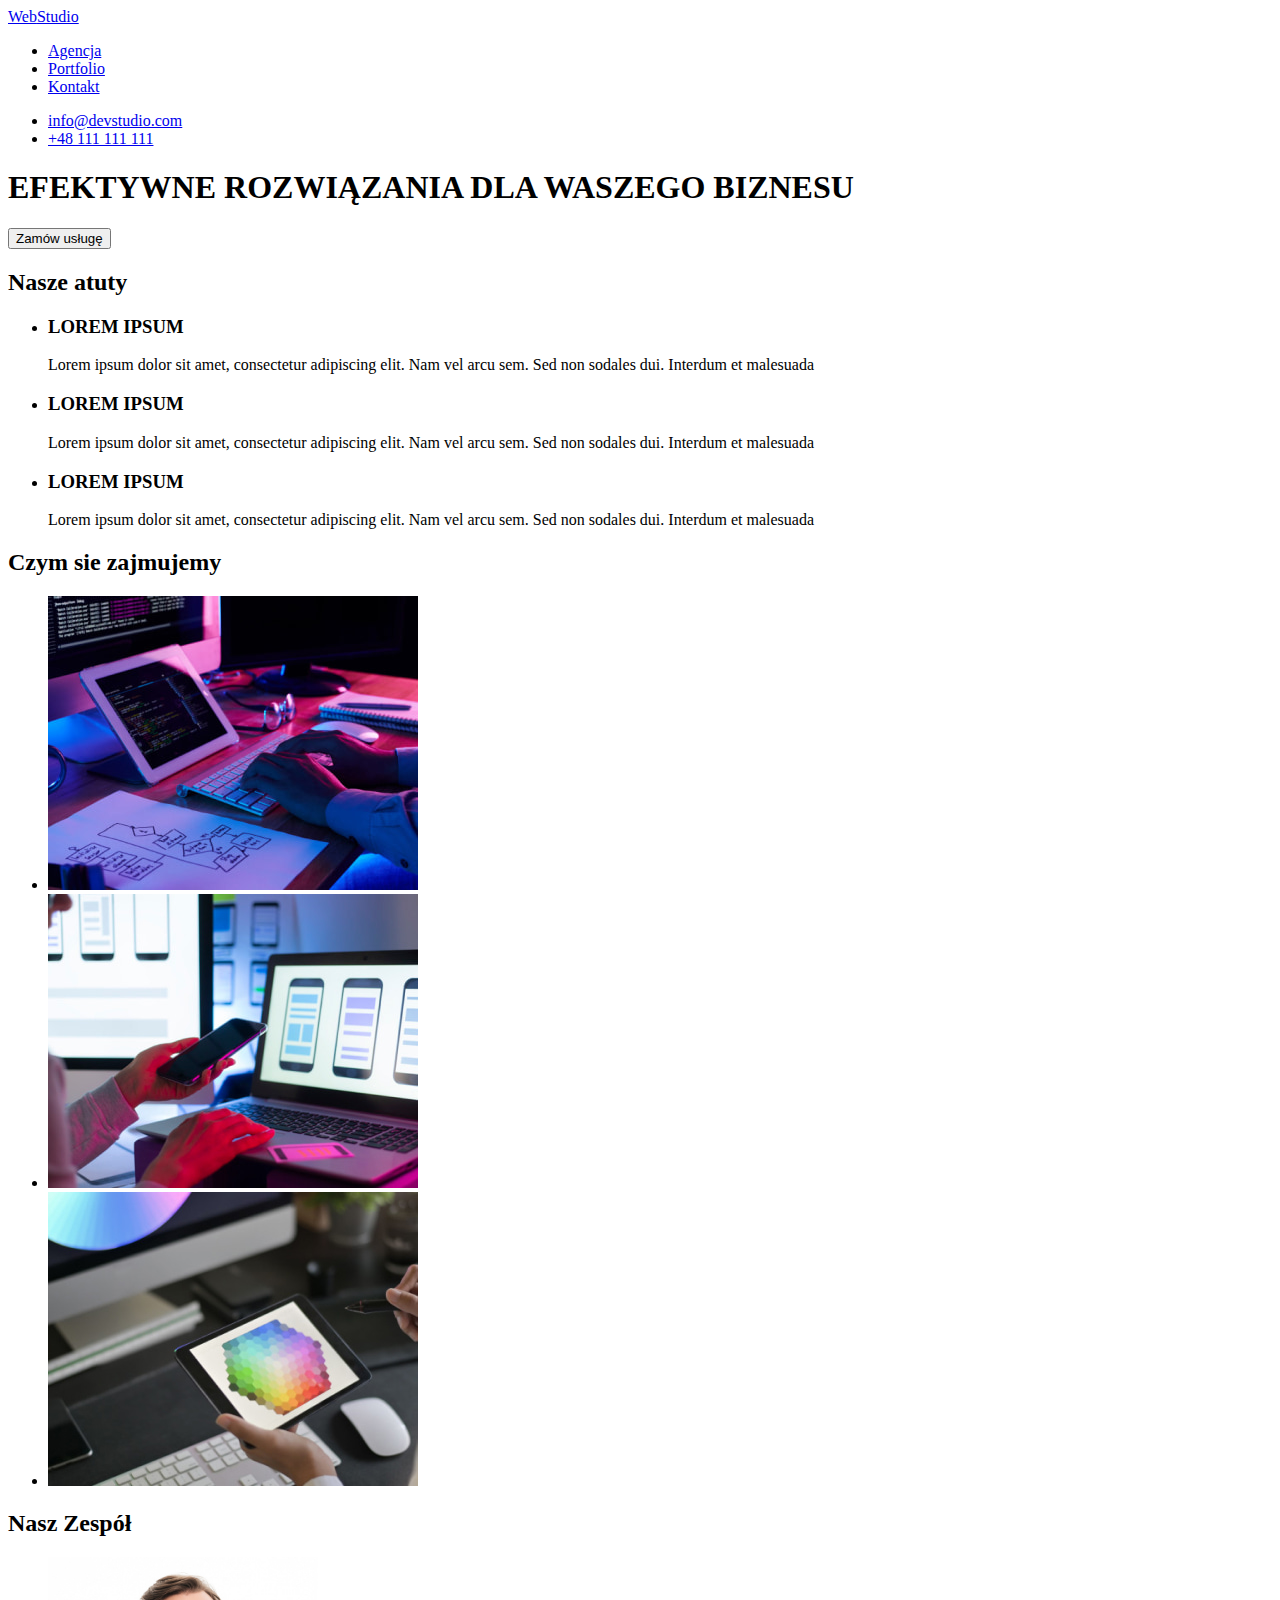
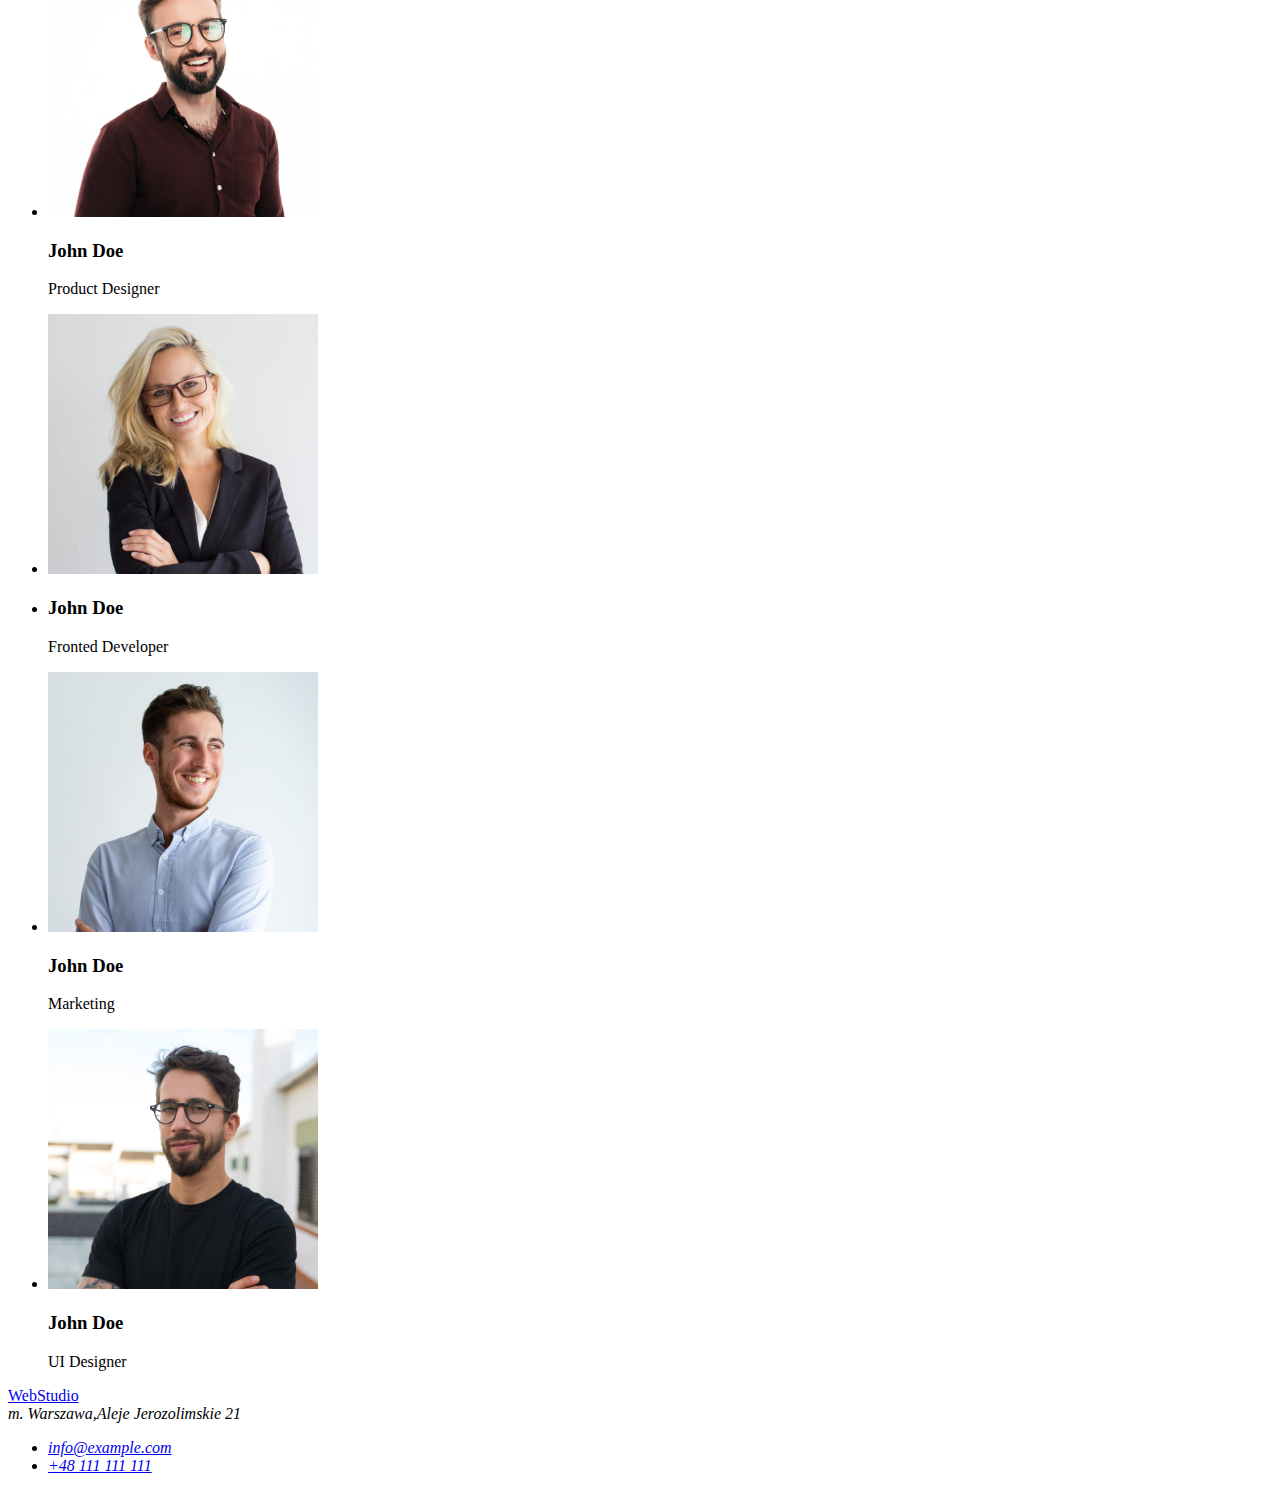
==== index.html @ 5f8cbf4a "." ====
<!DOCTYPE html>
<html lang="pl">
  <head>
    <meta charset="UTF-8" />
    <meta http-equiv="X-UA-Compatible" content="IE=edge" />
    <meta name="viewport" content="width=device-width, initial-scale=1.0" />
    <link href="./css/styles.css" rel="stylesheet" />
    <link rel="preconnect" />
    <title>WebStudio</title>
  </head>
  <body>
    <header>
      <nav>
        <a href="index.html"><span>Web</span><span>Studio</span></a>
        <ul>
          <li><a href="#">Agencja</a></li>
          <li><a href="#">Portfolio</a></li>
          <li><a href="#">Kontakt</a></li>
        </ul>
      </nav>
      <ul>
        <li><a href="mailto:info@devstudio.com">info@devstudio.com</a></li>
        <li><a href="tel:+48111111111">+48 111 111 111</a></li>
      </ul>
    </header>
    <main>
      <section>
        <h1>EFEKTYWNE ROZWIĄZANIA DLA WASZEGO BIZNESU</h1>
        <button type="button">Zamów usługę</button>
      </section>
      <section>
        <h2>Nasze atuty</h2>
        <ul>
          <li>
            <h3>LOREM IPSUM</h3>
            <p>
              Lorem ipsum dolor sit amet, consectetur adipiscing elit. Nam vel arcu sem. Sed non
              sodales dui. Interdum et malesuada
            </p>
          </li>
          <li>
            <h3>LOREM IPSUM</h3>
            <p>
              Lorem ipsum dolor sit amet, consectetur adipiscing elit. Nam vel arcu sem. Sed non
              sodales dui. Interdum et malesuada
            </p>
          </li>
          <li>
            <h3>LOREM IPSUM</h3>
            <p>
              Lorem ipsum dolor sit amet, consectetur adipiscing elit. Nam vel arcu sem. Sed non
              sodales dui. Interdum et malesuada
            </p>
          </li>
        </ul>
      </section>
      <section>
        <h2>Czym sie zajmujemy</h2>
        <ul>
          <li>
            <img
              src="/images/codeonthedescop.jpg"
              width="370"
              height="294"
              alt="Pisanie kodu na tablecie oraz komputerze"
            />
          </li>
          <li>
            <img
              src="/images/mobileapplications.jpg"
              width="370"
              height="294"
              alt="Pisanie kodu na telefonie i laptopie"
            />
          </li>
          <li>
            <img
              src="/images/palletofthecolors.jpg"
              width="370"
              height="294"
              alt="Paleta kolorów na tablecie"
            />
          </li>
        </ul>
      </section>
      <section>
        <h2>Nasz Zespół</h2>
        <ul>
          <li>
            <img
              src="/images/johndoeproduct.jpg"
              alt="John Doe Product Designer"
              width="270"
              height="260"
            />
            <h3>John Doe</h3>
            <p>Product Designer</p>
          </li>
          <li>
            <img
              src="/images/johndoefronted.jpg"
              width="270"
              height="260"
              alt="John Doe Fronted Developer"
            />
          </li>
          <li>
            <h3>John Doe</h3>
            <p>Fronted Developer</p>
          </li>
          <li>
            <img
              src="/images/johndoemarketing.jpg"
              width="270"
              height="260"
              alt="John Doe Marketing"
            />
            <h3>John Doe</h3>
            <p>Marketing</p>
          </li>
          <li>
            <img src="/images/johndoeui.jpg" width="270" height="260" alt="John Doe UI Designer" />
            <h3>John Doe</h3>
            <p>UI Designer</p>
          </li>
        </ul>
      </section>
    </main>
    <footer>
      <a href="index.html"><span>Web</span><span>Studio</span></a>
      <address>
        <span> m. Warszawa,Aleje Jerozolimskie 21</span>
        <ul>
          <li><a href="mailto:info@example.com">info@example.com</a></li>
          <li><a href="tel:+48111111111">+48 111 111 111</a></li>
        </ul>
      </address>
    </footer>
  </body>
</html>
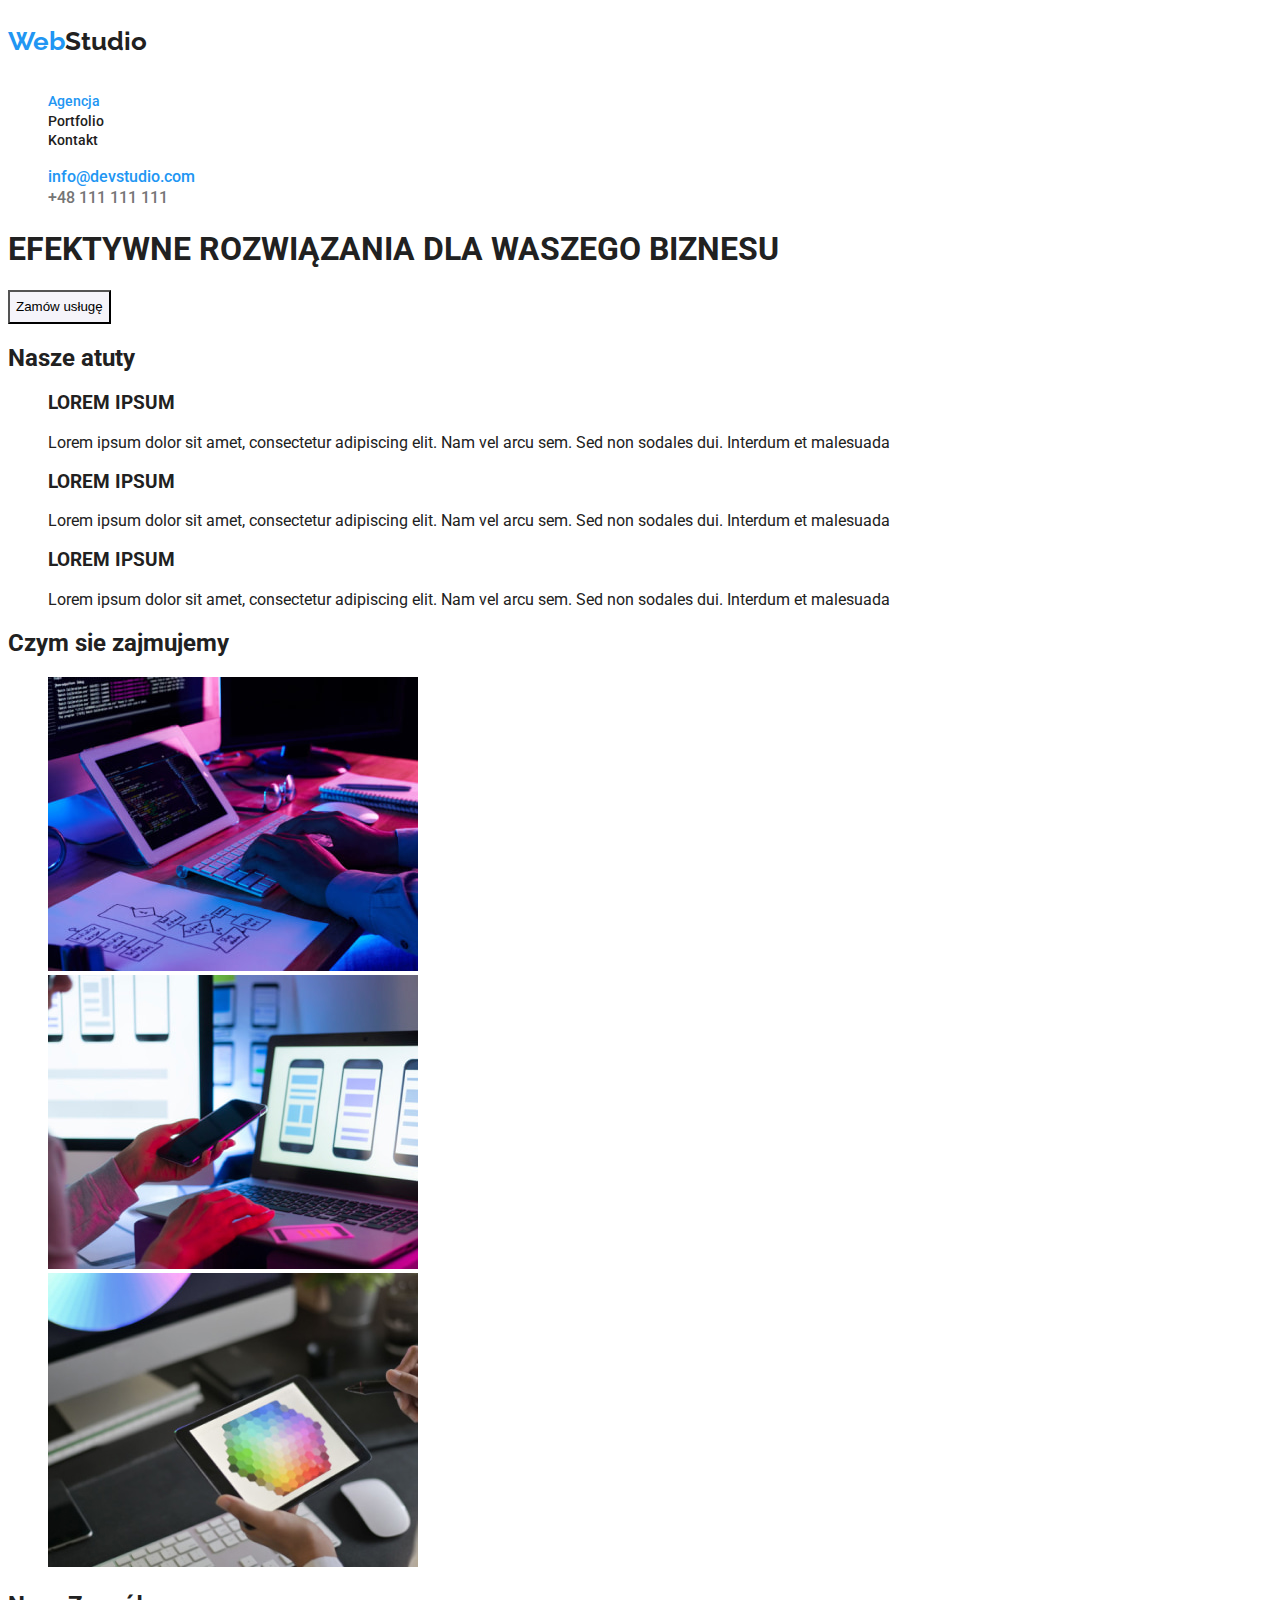
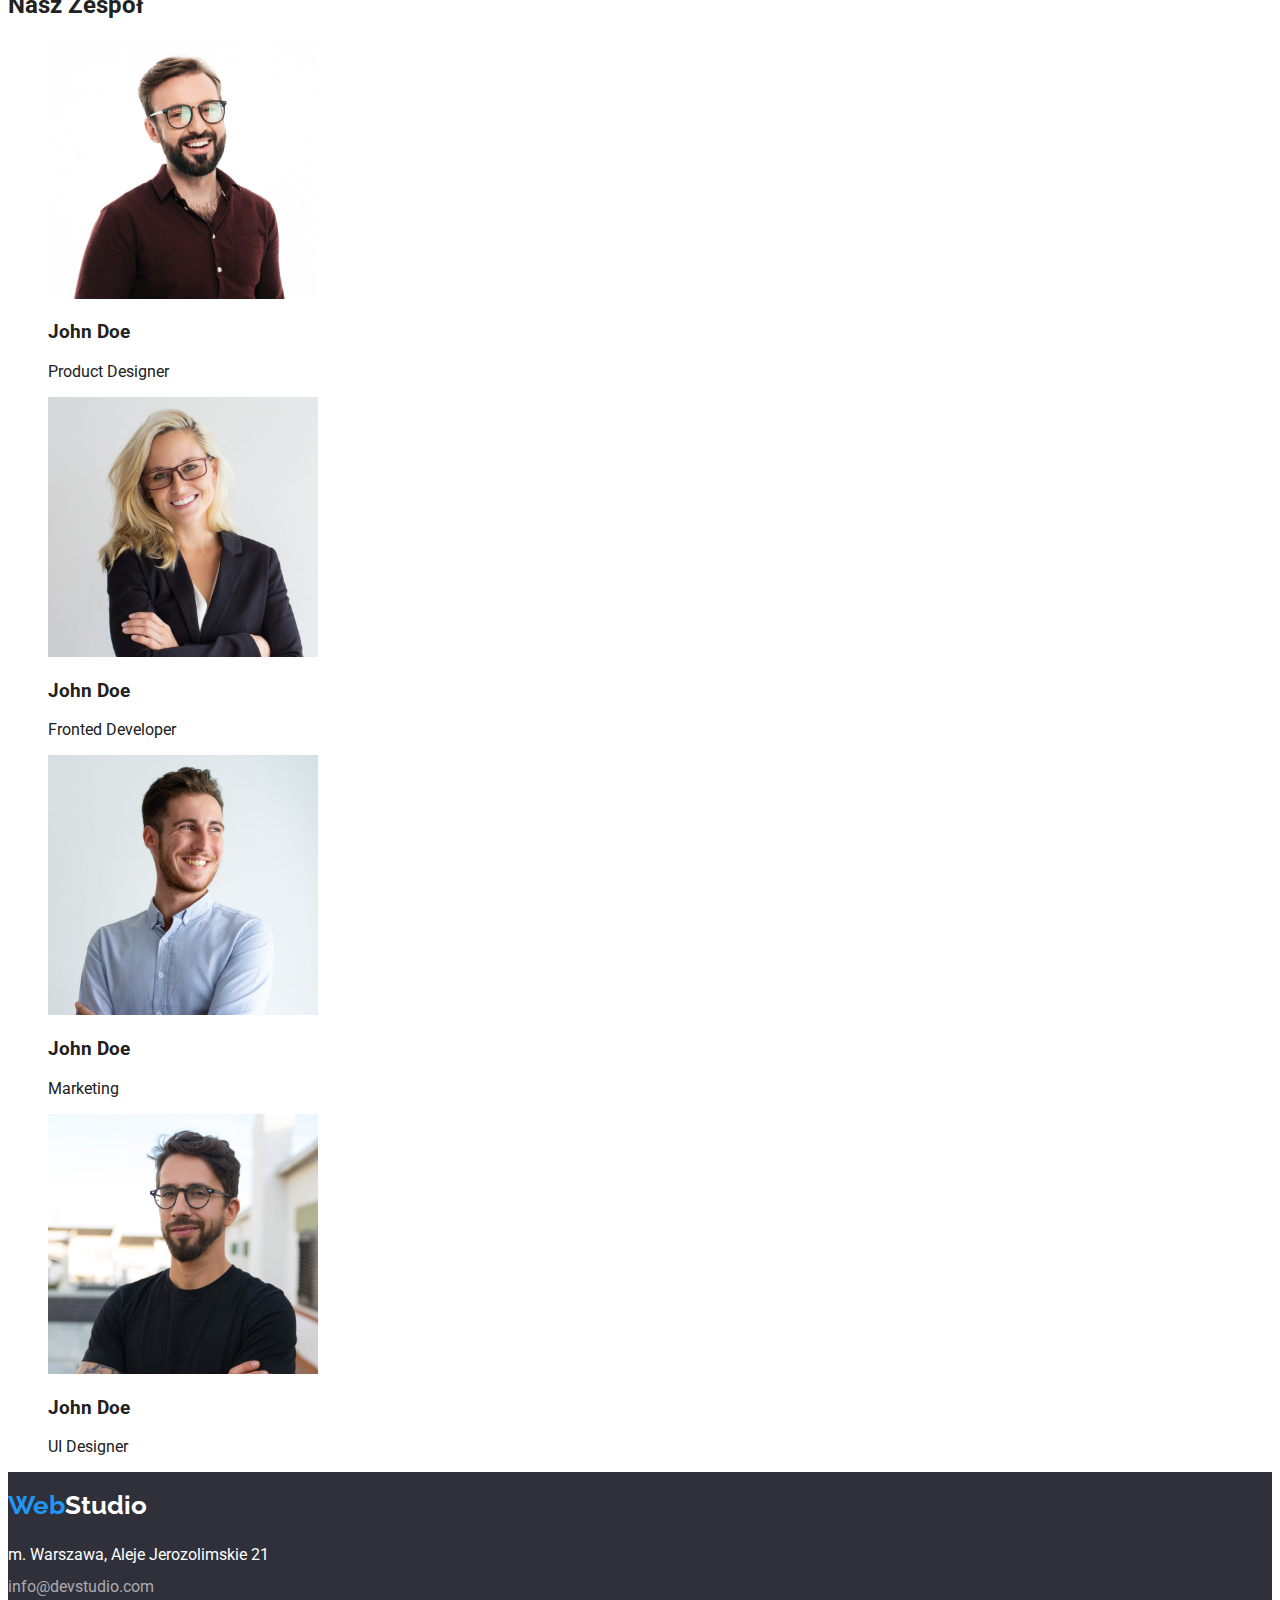
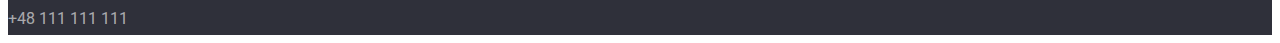
==== commit 949ad887: "." ====
--- a/index.html
+++ b/index.html
@@ -4,29 +4,39 @@
     <meta charset="UTF-8" />
     <meta http-equiv="X-UA-Compatible" content="IE=edge" />
     <meta name="viewport" content="width=device-width, initial-scale=1.0" />
-    <link href="./css/styles.css" rel="stylesheet" />
-    <link rel="preconnect" />
+    <link href="style.css" rel="stylesheet" />
+    <link rel="preconnect" href="https://fonts.gstatic.com" crossorigin />
+    <link
+      href="https://fonts.googleapis.com/css2?family=Raleway:wght@700&family=Roboto:wght@400;500;700;900&display=swap"
+      rel="stylesheet"
+    />
     <title>WebStudio</title>
   </head>
   <body>
     <header>
       <nav>
-        <a href="index.html"><span>Web</span><span>Studio</span></a>
+        <a class="navigation-logo" href="portfolio.html"> <span>Web</span>Studio</a>
         <ul>
-          <li><a href="#">Agencja</a></li>
-          <li><a href="#">Portfolio</a></li>
-          <li><a href="#">Kontakt</a></li>
+          <li><a class="navigation-list-link" style="color: #2196f3" href="#">Agencja</a></li>
+          <li><a class="navigation-list-link" href="#">Portfolio</a></li>
+          <li><a class="navigation-list-link" href="#">Kontakt</a></li>
         </ul>
       </nav>
       <ul>
-        <li><a href="mailto:info@devstudio.com">info@devstudio.com</a></li>
-        <li><a href="tel:+48111111111">+48 111 111 111</a></li>
+        <li>
+          <a class="mailto" href="mailto:info@devstudio.com" style="color: #2196f3"
+            >info@devstudio.com</a
+          >
+        </li>
+        <li>
+          <a class="telephone" href="tel:+48111111111" style="color: #757575">+48 111 111 111</a>
+        </li>
       </ul>
     </header>
     <main>
       <section>
         <h1>EFEKTYWNE ROZWIĄZANIA DLA WASZEGO BIZNESU</h1>
-        <button type="button">Zamów usługę</button>
+        <button  style="cursor: pointer;"class="menu-button" type="button">Zamów usługę</button>
       </section>
       <section>
         <h2>Nasze atuty</h2>
@@ -127,12 +137,11 @@
       </section>
     </main>
     <footer>
-      <a href="index.html"><span>Web</span><span>Studio</span></a>
-      <address>
-        <span> m. Warszawa,Aleje Jerozolimskie 21</span>
-        <ul>
-          <li><a href="mailto:info@example.com">info@example.com</a></li>
-          <li><a href="tel:+48111111111">+48 111 111 111</a></li>
+    <div class="footer">
+      <a class="navigation-logo" href="portfolio.html"> <span>Web</span>Studio</a>
+        <address class="address">m. Warszawa, Aleje Jerozolimskie 21</address>
+        <a class="footer-mail" href="mailto:info@devstudio.com">info@devstudio.com</a><br>
+        <a class="footer-phone" href="tel:+48111111111">+48 111 111 111</a>
         </ul>
       </address>
     </footer>
--- a/style.css
+++ b/style.css
@@ -0,0 +1,212 @@
+:root {
+  --main-font: 'Roboto', sans-serif;
+  --secondary-font: 'Raleway', sans-serif;
+  --main-color: #212121;
+  --secondary-color: #2196f3;
+  --third-color: #ffffff;
+  --fourth-color: #757575;
+  --fifth-color: #2f303a;
+  --sixth-color: rgba(255, 255, 255, 0.6);
+  --seventh-color: #f5f4fa;
+}
+body {
+  font-family: var(--main-font);
+  color: var(--main-color);
+}
+span {
+  color: var(--secondary-color);
+}
+/* ==== HEADER ==== */
+/* =====WEBSTUDIO===== */
+.navigation-logo {
+  font-family: var(--secondary-font);
+  font-weight: 700;
+  font-size: 26px;
+  line-height: 2.583;
+  letter-spacing: 0.03 em;
+  color: var(--main-color);
+}
+
+.navigation-logo:focus,
+.navigation-logo:active {
+  color: var(--secondary-color);
+}
+.navigation-list-link {
+  font-weight: 500;
+  font-size: 14px;
+  line-height: 1.333;
+  letter-spacing: 0.02 em;
+  color: var(--main-color);
+}
+
+.navigation-list-link:focus,
+.navigation-list-link:active {
+  color: var(--secondary-color);
+}
+
+.mailto {
+  font-weight: 500;
+  font-size: 14 px;
+  line-height: 1.333;
+  letter-spacing: 0.02 em;
+}
+
+.mailto:focus,
+.mailto:active {
+  color: var(--main-color);
+}
+.telephone {
+  font-weight: 500;
+  font-size: 14 px;
+  line-height: 1.333;
+  letter-spacing: 0.02 em;
+  color: var(--main-color);
+}
+
+.telephone:focus,
+.telephone:active {
+  color: var(--fourth-color);
+}
+/* ==== END OF HEADER ==== */
+
+/* ==== MAIN ==== */
+.main-title {
+  background: var(--fifth-color);
+}
+.title {
+  font-weight: 900;
+  font-size: 44 px;
+  line-height: 5;
+  text-align: center;
+  letter-spacing: 0.06 em;
+  text-transform: uppercase;
+  color: var(--third-color);
+}
+.modal-button {
+  font-weight: 700;
+  font-size: 16 px;
+  line-height: 2.5;
+  display: flex;
+  align-items: center;
+  text-align: center;
+  letter-spacing: 0.06 em;
+  background: var(--secondary-color);
+}
+.modal-button:focus,
+.modal-button:hover,
+.modal-button:active {
+  color: var(--third-color);
+}
+
+.paragraph-title {
+  font-weight: 700;
+  font-size: 14px;
+  line-height: 1.333;
+  letter-spacing: 0.03 em;
+  text-transform: uppercase;
+}
+.paragraph-content {
+  font-size: 14 px;
+  line-height: 2;
+  letter-spacing: 0.03 em;
+  color: var(--fourth-color);
+}
+/* ==== about us ====*/
+.div-title {
+  font-weight: 700;
+  font-size: 36 px;
+  line-height: 3.5;
+  text-align: center;
+  letter-spacing: 0.03 em;
+}
+/* ==== end about us ====*/
+/* ==== workers ==== */
+.worker-name {
+  font-weight: 500;
+  font-size: 16 px;
+  line-height: 1.583;
+  text-align: center;
+  letter-spacing: 0.03 em;
+}
+.worker-position {
+  font-size: 16 px;
+  line-height: 1.583;
+  text-align: center;
+  letter-spacing: 0.03 em;
+  color: var(--fourth-color);
+}
+/* ==== end workers ==== */
+/* ==== end MAIN ==== */
+/* ==== FOOTER ==== */
+.footer {
+  background: var(--fifth-color);
+}
+.footer .navigation-logo {
+  color: var(--third-color);
+}
+.address {
+  font-style: normal;
+  font-size: 14 px;
+  line-height: 2;
+  letter-spacing: 0.03 em;
+  color: var(--third-color);
+}
+.footer-mail {
+  font-size: 14 px;
+  line-height: 2;
+  letter-spacing: 0.03 em;
+  color: var(--sixth-color);
+}
+
+.footer-mail:focus {
+  color: var(--secondary-color);
+}
+.footer-phone {
+  font-size: 14 px;
+  line-height: 2;
+  letter-spacing: 0.03 em;
+  color: var(--sixth-color);
+}
+
+.footer-phone:focus {
+  color: var(--secondary-color);
+}
+
+.figcaption-main {
+  font-weight: 700;
+  font-size: 18 px;
+  line-height: 3;
+  letter-spacing: 0.06 em;
+}
+.figcaption-description {
+  font-size: 16 px;
+  line-height: 2.5;
+  letter-spacing: 0.03 em;
+  color: var(--fourth-color);
+}
+/* ==== end FOOTER ==== */
+/* === buttons ==== */
+.menu-button {
+  transition: all 0.2s ease;
+  font-weight: 500;
+  font-size: 16 px;
+  line-height: 2.166;
+  text-align: center;
+  letter-spacing: 0.03 em;
+  background-color: var(--seventh-color);
+}
+
+.menu-button:focus,
+.menu-button:active {
+  background-color: var(--secondary-color);
+  color: var(--third-color);
+}
+ul {
+  list-style-type: none;
+}
+a {
+  text-decoration: none;
+}
+.mailto {
+  color: var(--main-color);
+}
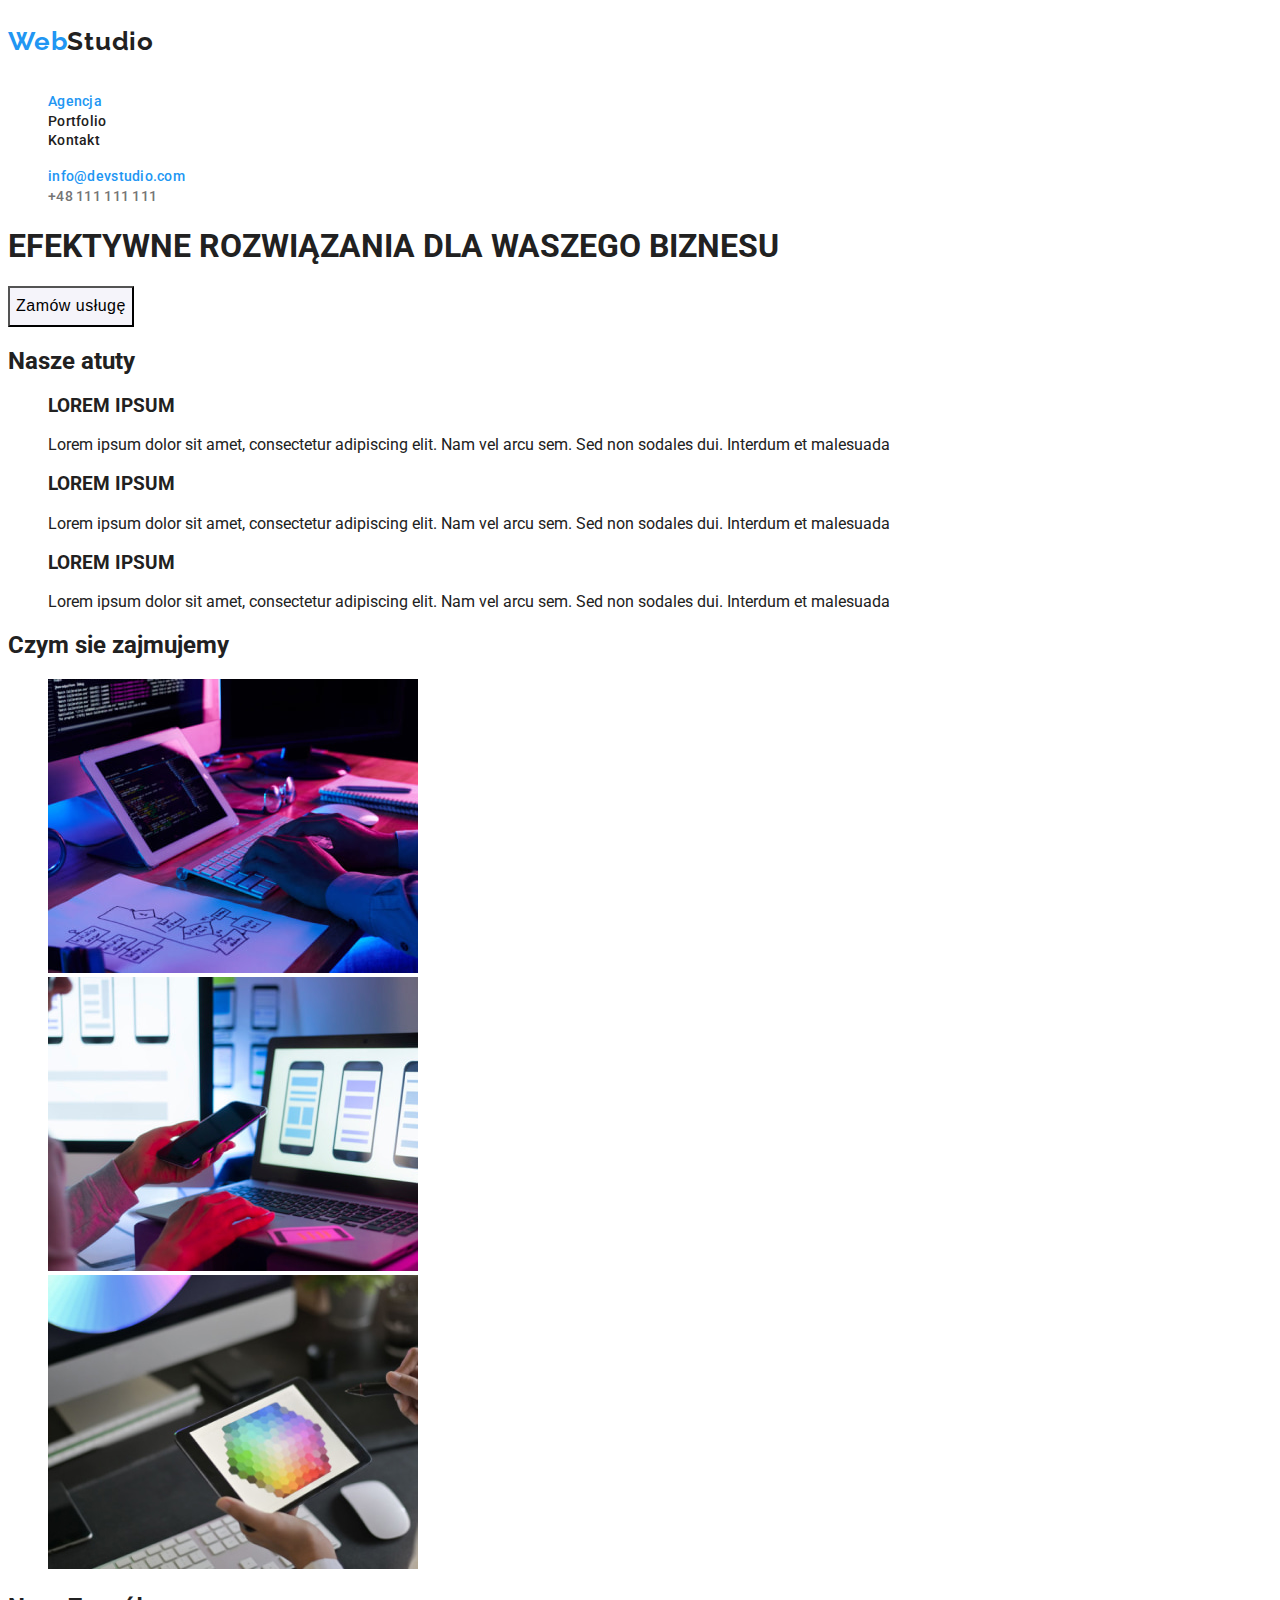
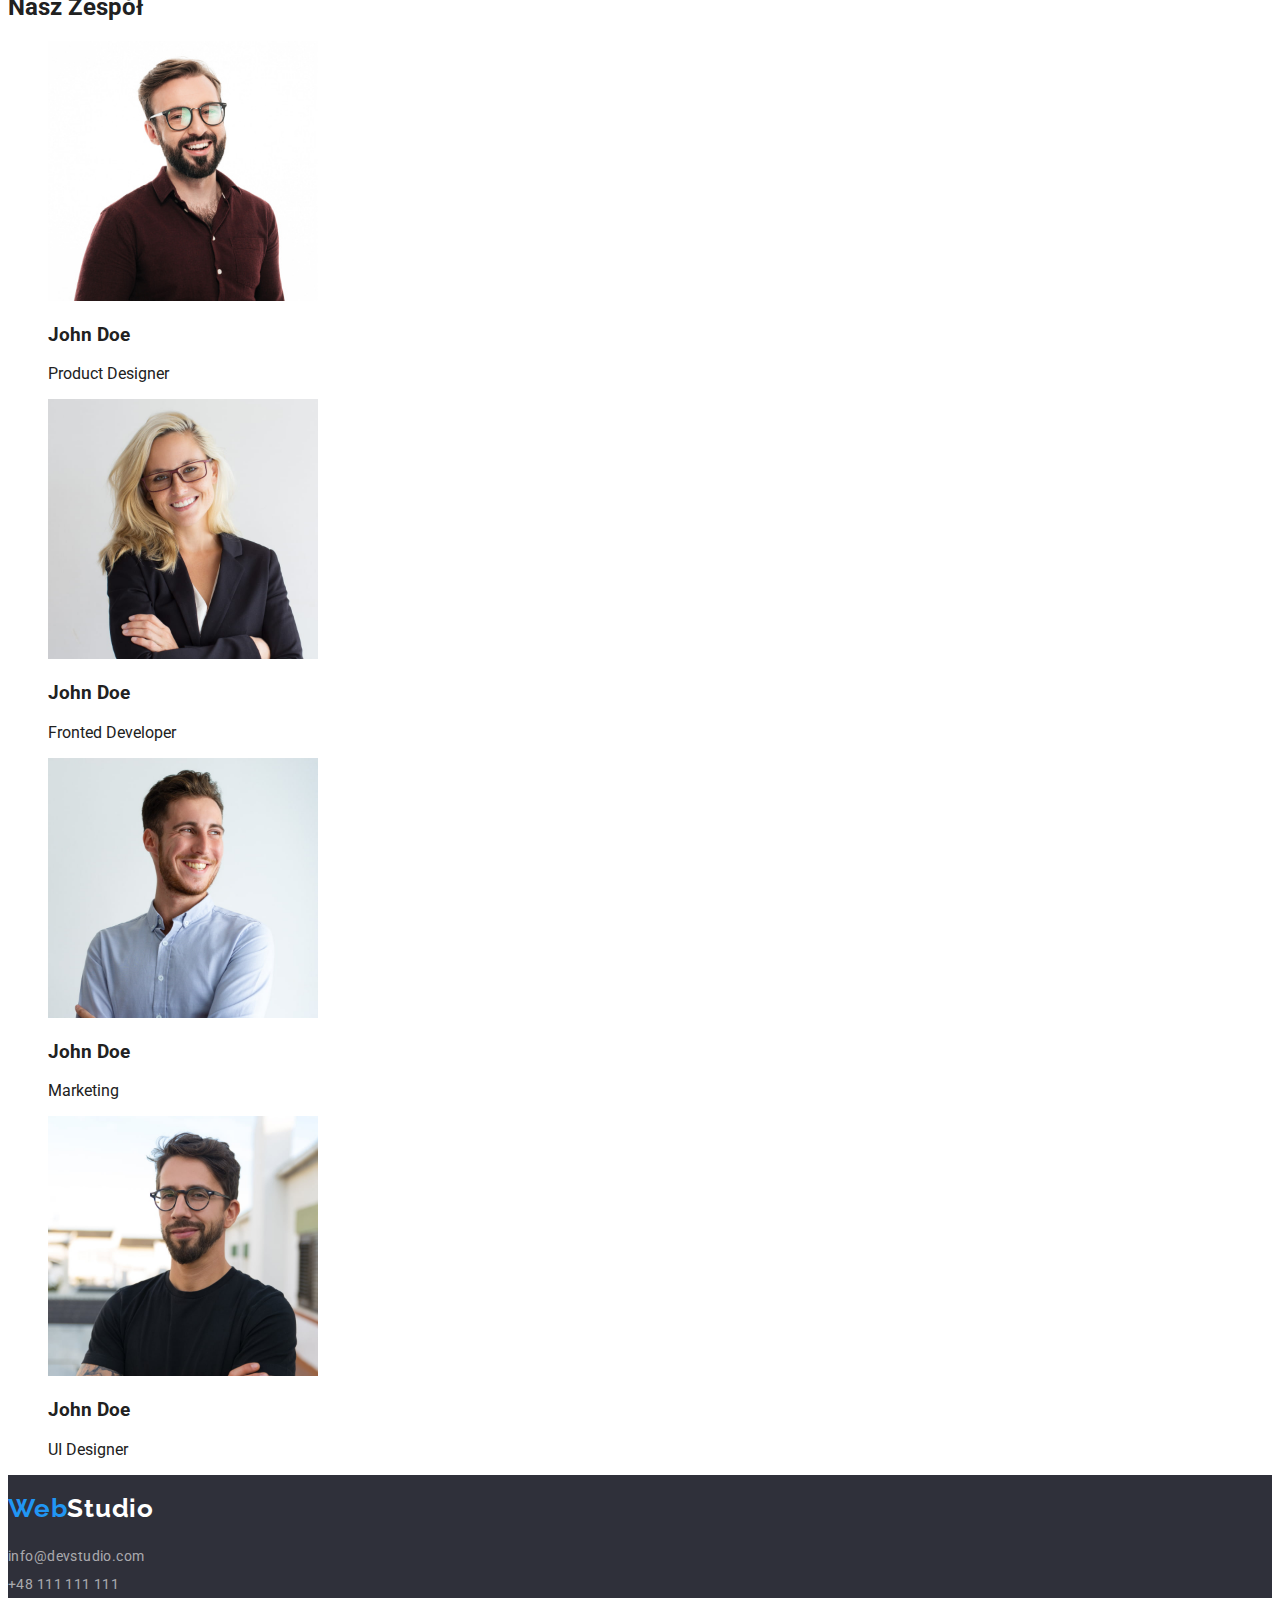
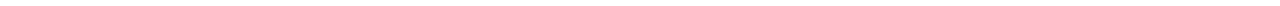
==== commit 9f429fc5: "." ====
--- a/index.html
+++ b/index.html
@@ -4,7 +4,7 @@
     <meta charset="UTF-8" />
     <meta http-equiv="X-UA-Compatible" content="IE=edge" />
     <meta name="viewport" content="width=device-width, initial-scale=1.0" />
-    <link href="style.css" rel="stylesheet" />
+    <link href="/css/styles.css" rel="stylesheet" />
     <link rel="preconnect" href="https://fonts.gstatic.com" crossorigin />
     <link
       href="https://fonts.googleapis.com/css2?family=Raleway:wght@700&family=Roboto:wght@400;500;700;900&display=swap"
@@ -139,10 +139,9 @@
     <footer>
     <div class="footer">
       <a class="navigation-logo" href="portfolio.html"> <span>Web</span>Studio</a>
-        <address class="address">m. Warszawa, Aleje Jerozolimskie 21</address>
+        <address class="address"m. Warszawa, Aleje Jerozolimskie 21>
         <a class="footer-mail" href="mailto:info@devstudio.com">info@devstudio.com</a><br>
         <a class="footer-phone" href="tel:+48111111111">+48 111 111 111</a>
-        </ul>
       </address>
     </footer>
   </body>
--- a/css/styles.css
+++ b/css/styles.css
@@ -0,0 +1,211 @@
+:root {
+  --main-font: 'Roboto', sans-serif;
+  --secondary-font: 'Raleway', sans-serif;
+  --main-color: #212121;
+  --secondary-color: #2196f3;
+  --third-color: #ffffff;
+  --fourth-color: #757575;
+  --fifth-color: #2f303a;
+  --sixth-color: rgba(255, 255, 255, 0.6);
+  --seventh-color: #f5f4fa;
+}
+body {
+  font-family: var(--main-font);
+  color: var(--main-color);
+}
+span {
+  color: var(--secondary-color);
+}
+/* ==== HEADER ==== */
+/* =====WEBSTUDIO===== */
+.navigation-logo {
+  font-family: var(--secondary-font);
+  font-weight: 700;
+  font-size: 26px;
+  line-height: 2.583;
+  letter-spacing: 0.03em;
+  color: var(--main-color);
+}
+
+.navigation-logo:focus,
+.navigation-logo:active {
+  color: var(--secondary-color);
+}
+.navigation-list-link {
+  font-weight: 500;
+  font-size: 14px;
+  line-height: 1.333;
+  letter-spacing: 0.02em;
+  color: var(--main-color);
+}
+
+.navigation-list-link:focus,
+.navigation-list-link:active {
+  color: var(--secondary-color);
+}
+
+.mailto {
+  font-weight: 500;
+  font-size: 14px;
+  line-height: 1.333;
+  letter-spacing: 0.02em;
+}
+
+.mailto:focus,
+.mailto:active {
+  color: var(--main-color);
+}
+.telephone {
+  font-weight: 500;
+  font-size: 14px;
+  line-height: 1.333;
+  letter-spacing: 0.02em;
+  color: var(--main-color);
+}
+
+.telephone:focus,
+.telephone:active {
+  color: var(--fourth-color);
+}
+/* ==== END OF HEADER ==== */
+
+/* ==== MAIN ==== */
+.main-title {
+  background: var(--fifth-color);
+}
+.title {
+  font-weight: 900;
+  font-size: 44px;
+  line-height: 5;
+  text-align: center;
+  letter-spacing: 0.06em;
+  text-transform: uppercase;
+  color: var(--third-color);
+}
+.modal-button {
+  font-weight: 700;
+  font-size: 16px;
+  line-height: 2.5;
+  display: flex;
+  align-items: center;
+  text-align: center;
+  letter-spacing: 0.06em;
+  background: var(--secondary-color);
+}
+.modal-button:focus,
+.modal-button:active {
+  color: var(--third-color);
+}
+
+.paragraph-title {
+  font-weight: 700;
+  font-size: 14px;
+  line-height: 1.333;
+  letter-spacing: 0.03em;
+  text-transform: uppercase;
+}
+.paragraph-content {
+  font-size: 14px;
+  line-height: 2;
+  letter-spacing: 0.03em;
+  color: var(--fourth-color);
+}
+/* ==== about us ====*/
+.div-title {
+  font-weight: 700;
+  font-size: 36px;
+  line-height: 3.5;
+  text-align: center;
+  letter-spacing: 0.03em;
+}
+/* ==== end about us ====*/
+/* ==== workers ==== */
+.worker-name {
+  font-weight: 500;
+  font-size: 16px;
+  line-height: 1.583;
+  text-align: center;
+  letter-spacing: 0.03em;
+}
+.worker-position {
+  font-size: 16px;
+  line-height: 1.583;
+  text-align: center;
+  letter-spacing: 0.03em;
+  color: var(--fourth-color);
+}
+/* ==== end workers ==== */
+/* ==== end MAIN ==== */
+/* ==== FOOTER ==== */
+.footer {
+  background: var(--fifth-color);
+}
+.footer .navigation-logo {
+  color: var(--third-color);
+}
+.address {
+  font-style: normal;
+  font-size: 14px;
+  line-height: 2;
+  letter-spacing: 0.03em;
+  color: var(--third-color);
+}
+.footer-mail {
+  font-size: 14px;
+  line-height: 2;
+  letter-spacing: 0.03em;
+  color: var(--sixth-color);
+}
+
+.footer-mail:focus {
+  color: var(--secondary-color);
+}
+.footer-phone {
+  font-size: 14px;
+  line-height: 2;
+  letter-spacing: 0.03em;
+  color: var(--sixth-color);
+}
+
+.footer-phone:focus {
+  color: var(--secondary-color);
+}
+
+.figcaption-main {
+  font-weight: 700;
+  font-size: 18px;
+  line-height: 3;
+  letter-spacing: 0.06em;
+}
+.figcaption-description {
+  font-size: 16px;
+  line-height: 2.5;
+  letter-spacing: 0.03em;
+  color: var(--fourth-color);
+}
+/* ==== end FOOTER ==== */
+/* === buttons ==== */
+.menu-button {
+  transition: all 0.2s ease;
+  font-weight: 500;
+  font-size: 16px;
+  line-height: 2.166;
+  text-align: center;
+  letter-spacing: 0.03em;
+  background-color: var(--seventh-color);
+}
+.menu-button:hover,
+.menu-button:focus,
+.menu-button:active {
+  background-color: var(--secondary-color);
+  color: var(--third-color);
+}
+ul {
+  list-style-type: none;
+}
+a {
+  text-decoration: none;
+}
+.mailto {
+  color: var(--main-color);
+}
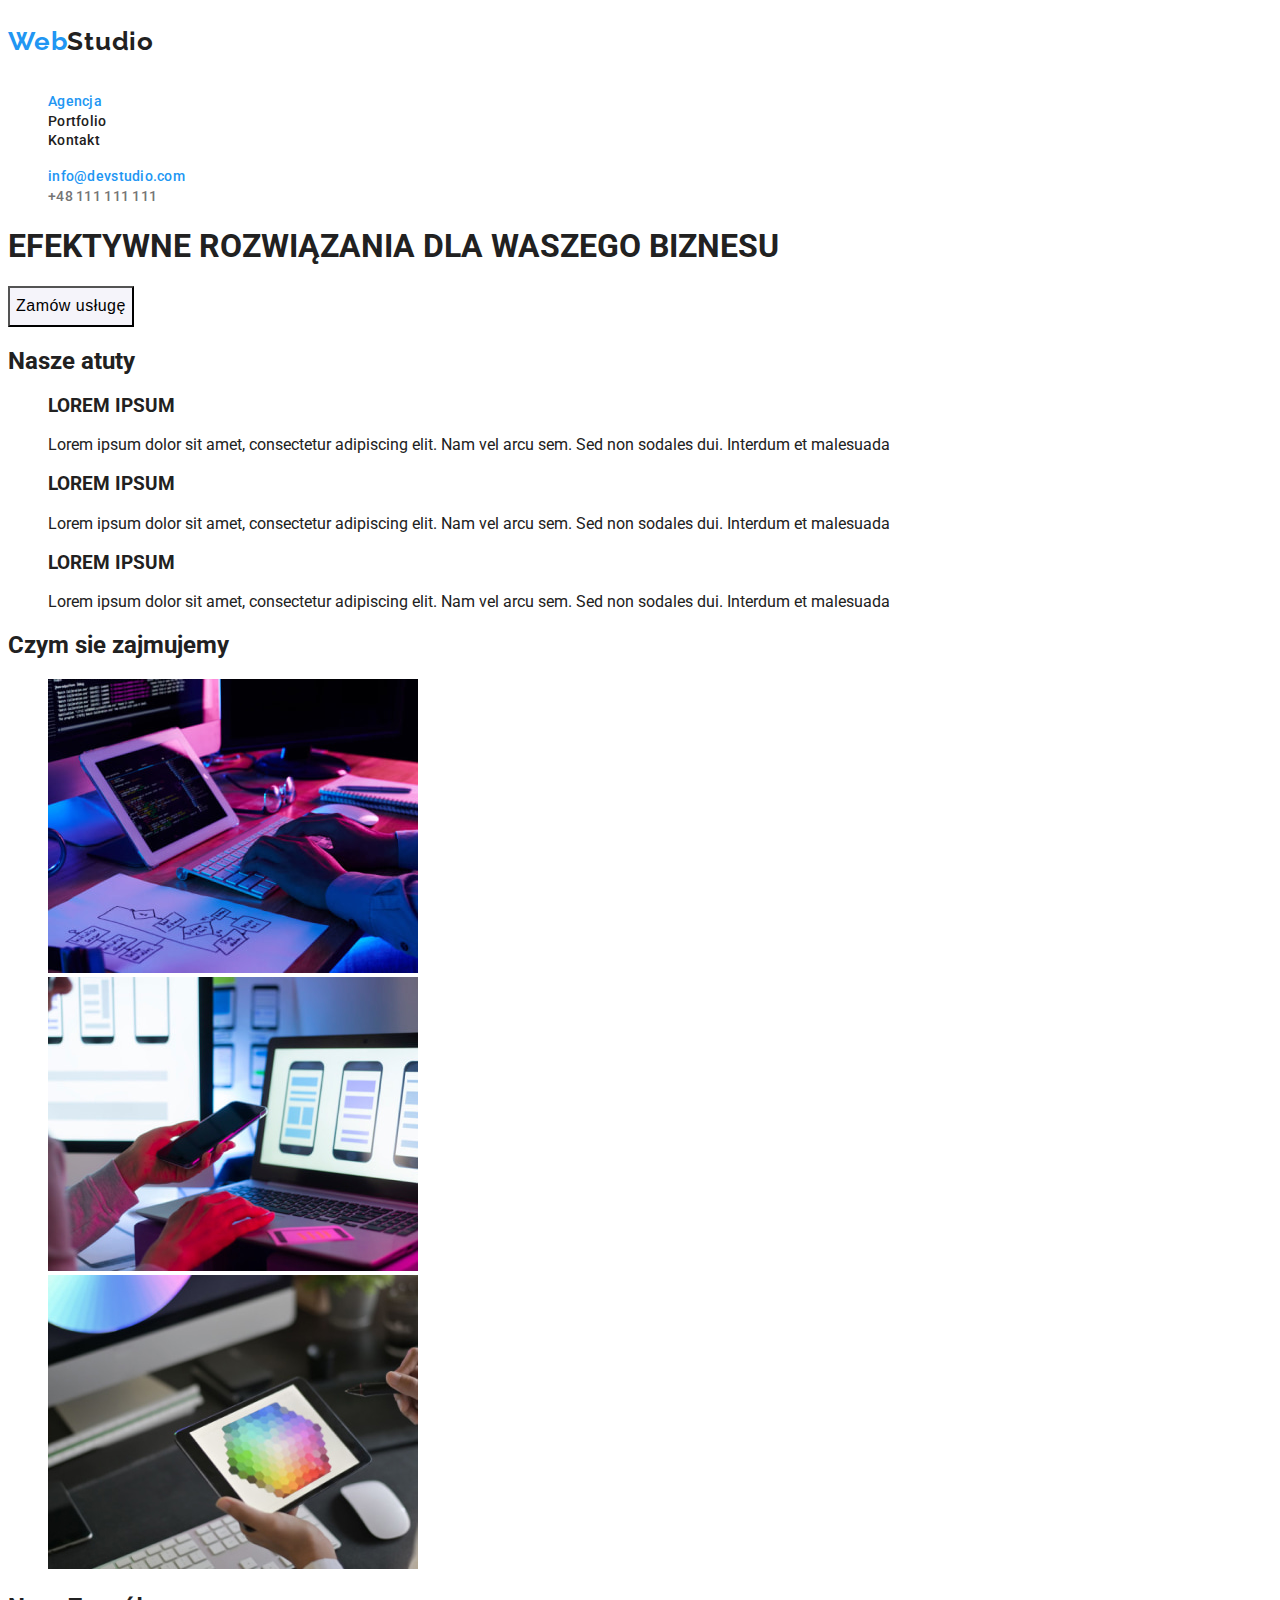
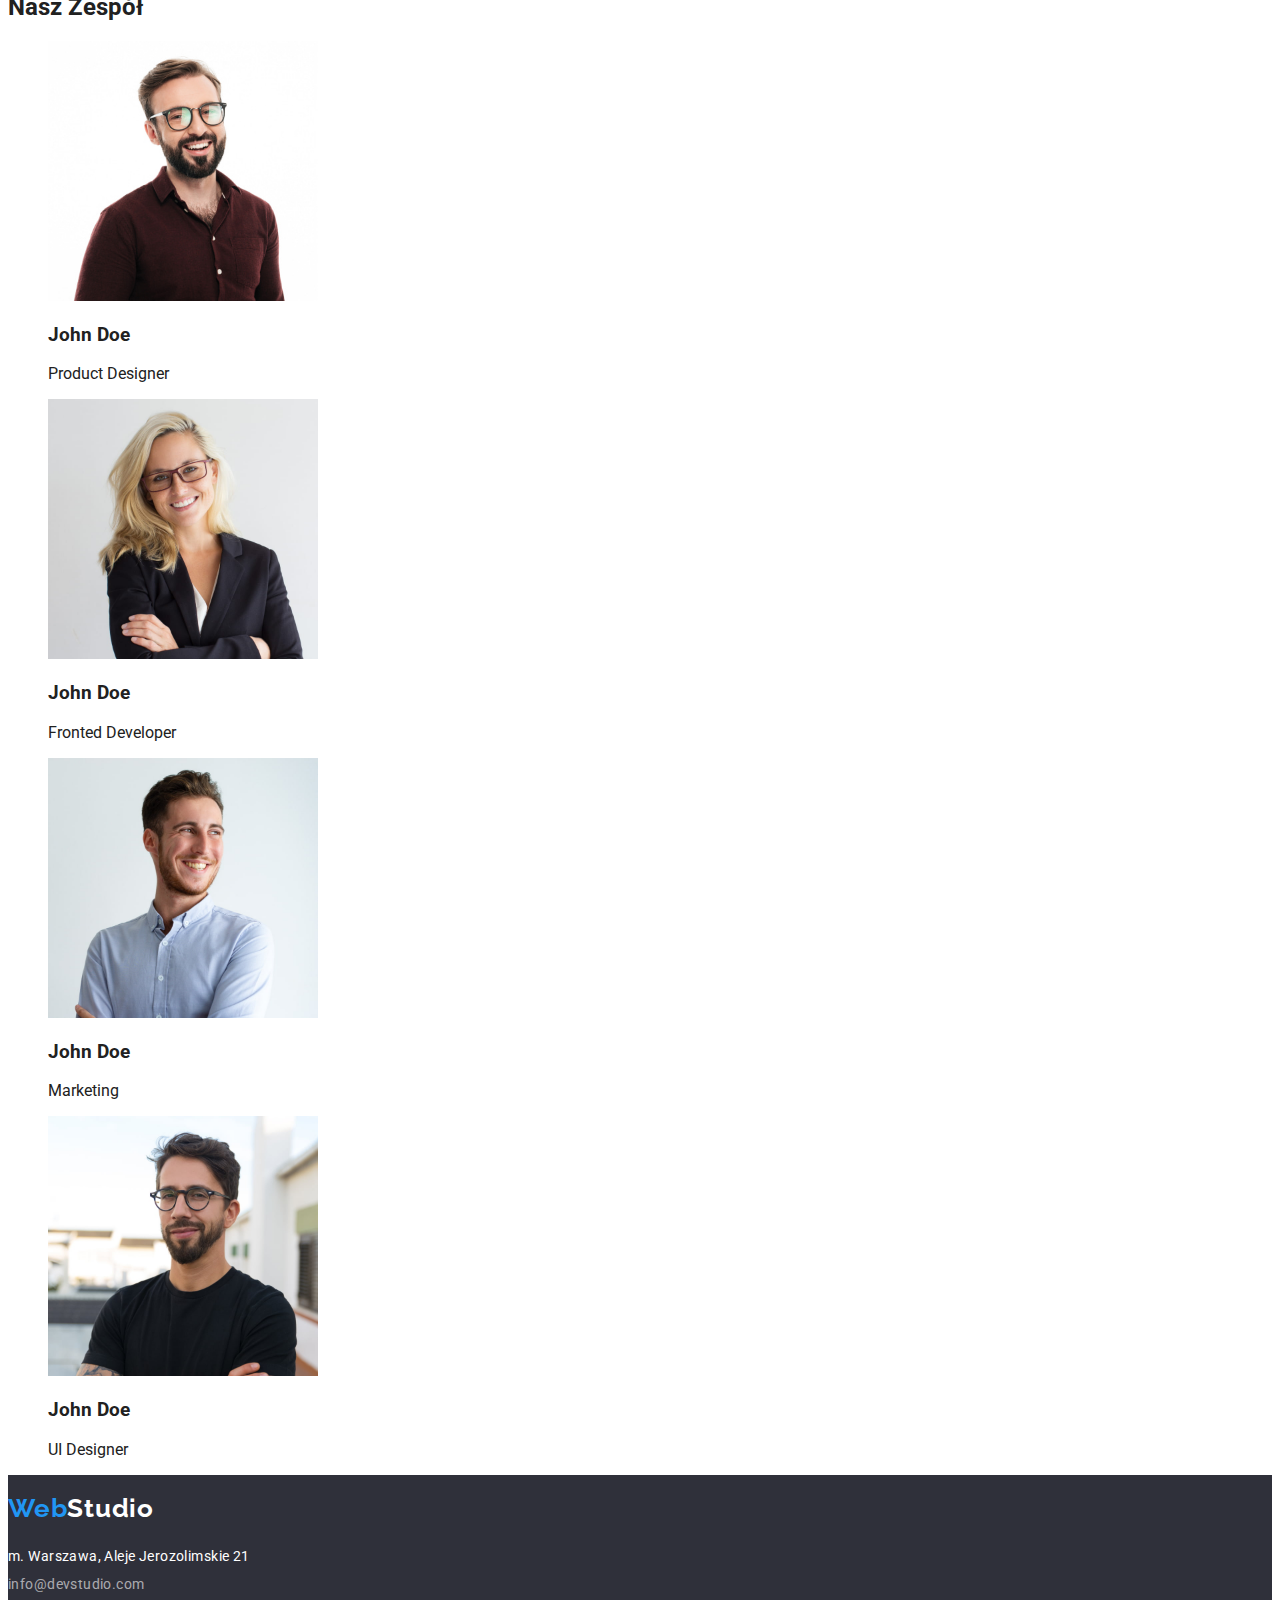
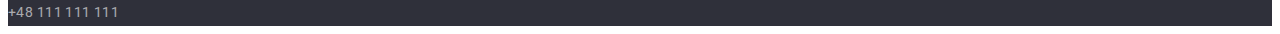
==== commit db68eeee: "Update index.html" ====
--- a/index.html
+++ b/index.html
@@ -36,7 +36,7 @@
     <main>
       <section>
         <h1>EFEKTYWNE ROZWIĄZANIA DLA WASZEGO BIZNESU</h1>
-        <button  style="cursor: pointer;"class="menu-button" type="button">Zamów usługę</button>
+        <button style="cursor: pointer" class="menu-button" type="button">Zamów usługę</button>
       </section>
       <section>
         <h2>Nasze atuty</h2>
@@ -137,12 +137,14 @@
       </section>
     </main>
     <footer>
-    <div class="footer">
-      <a class="navigation-logo" href="portfolio.html"> <span>Web</span>Studio</a>
-        <address class="address"m. Warszawa, Aleje Jerozolimskie 21>
-        <a class="footer-mail" href="mailto:info@devstudio.com">info@devstudio.com</a><br>
-        <a class="footer-phone" href="tel:+48111111111">+48 111 111 111</a>
-      </address>
+      <div class="footer">
+        <a class="navigation-logo" href="portfolio.html"> <span>Web</span>Studio</a>
+        <address class="address">
+          m. Warszawa, Aleje Jerozolimskie 21<br />
+          <a class="footer-mail" href="mailto:info@devstudio.com">info@devstudio.com</a><br />
+          <a class="footer-phone" href="tel:+48111111111">+48 111 111 111</a>
+        </address>
+      </div>
     </footer>
   </body>
 </html>
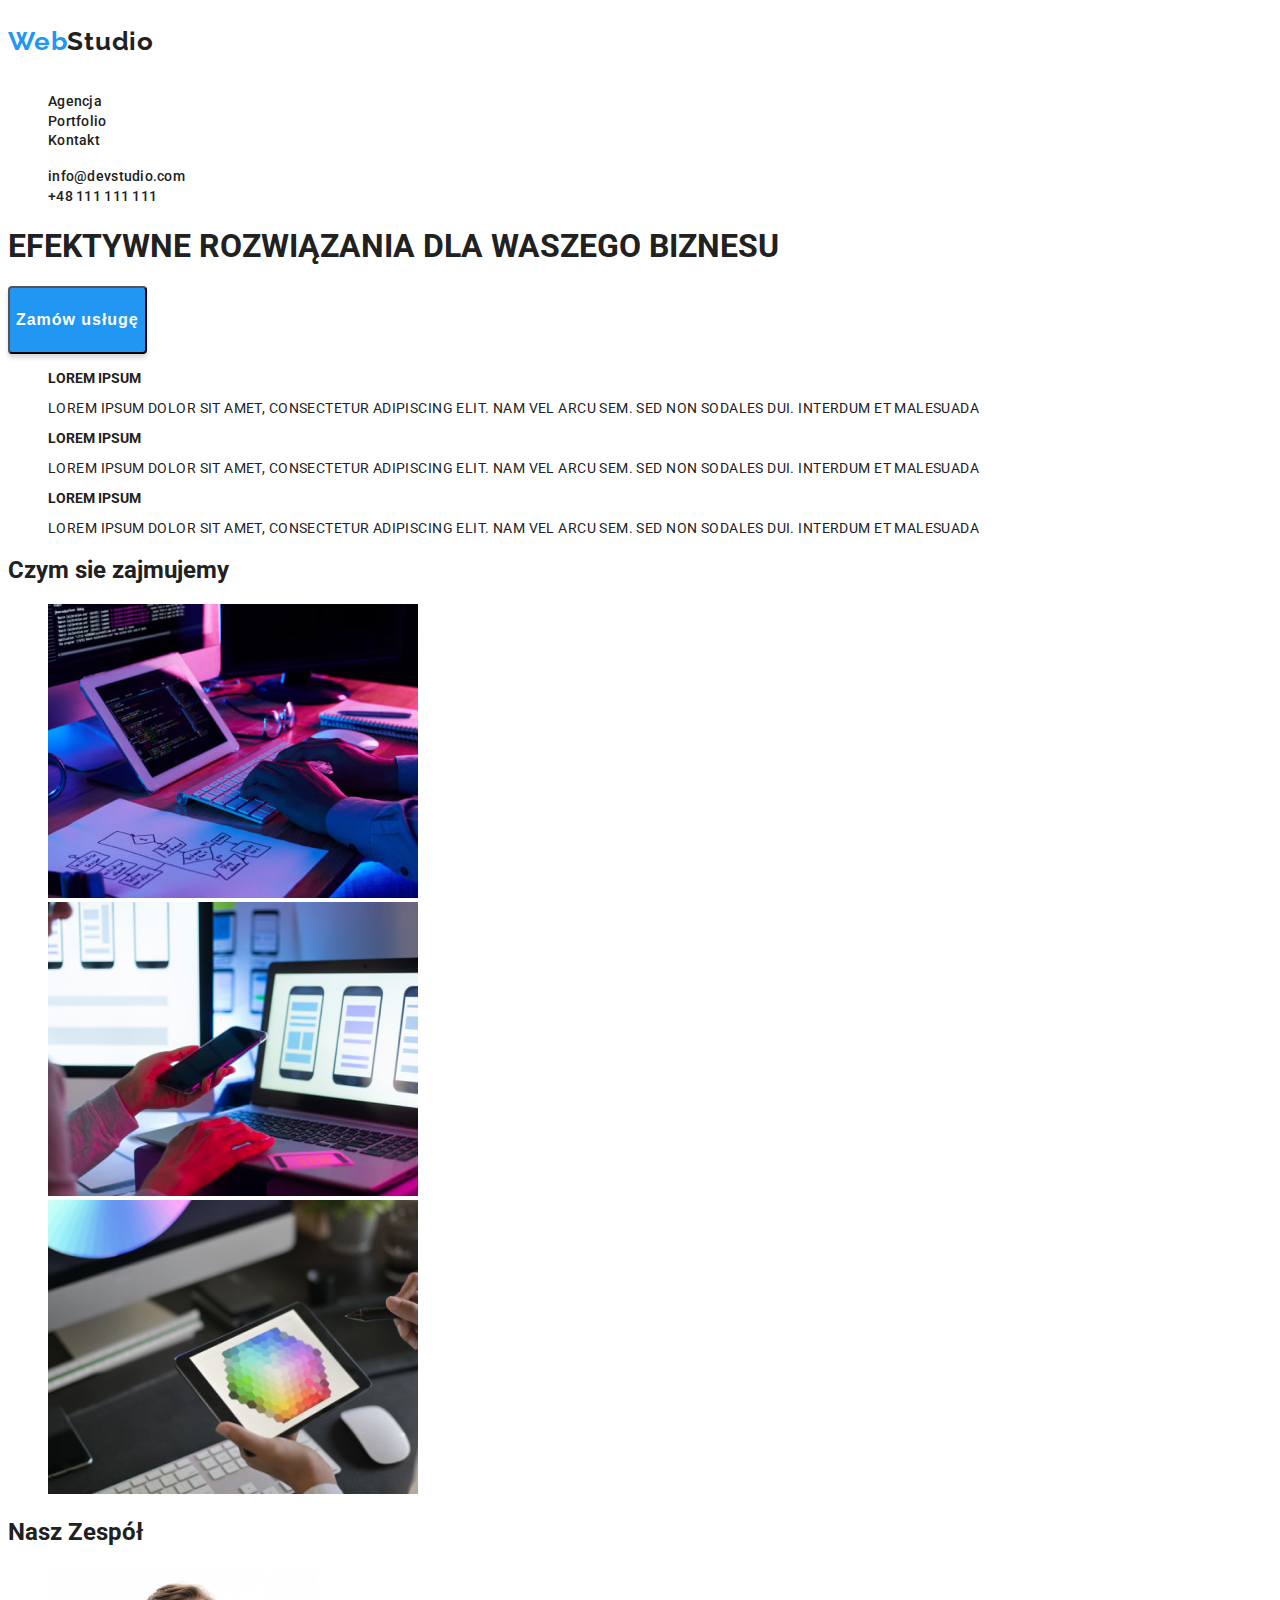
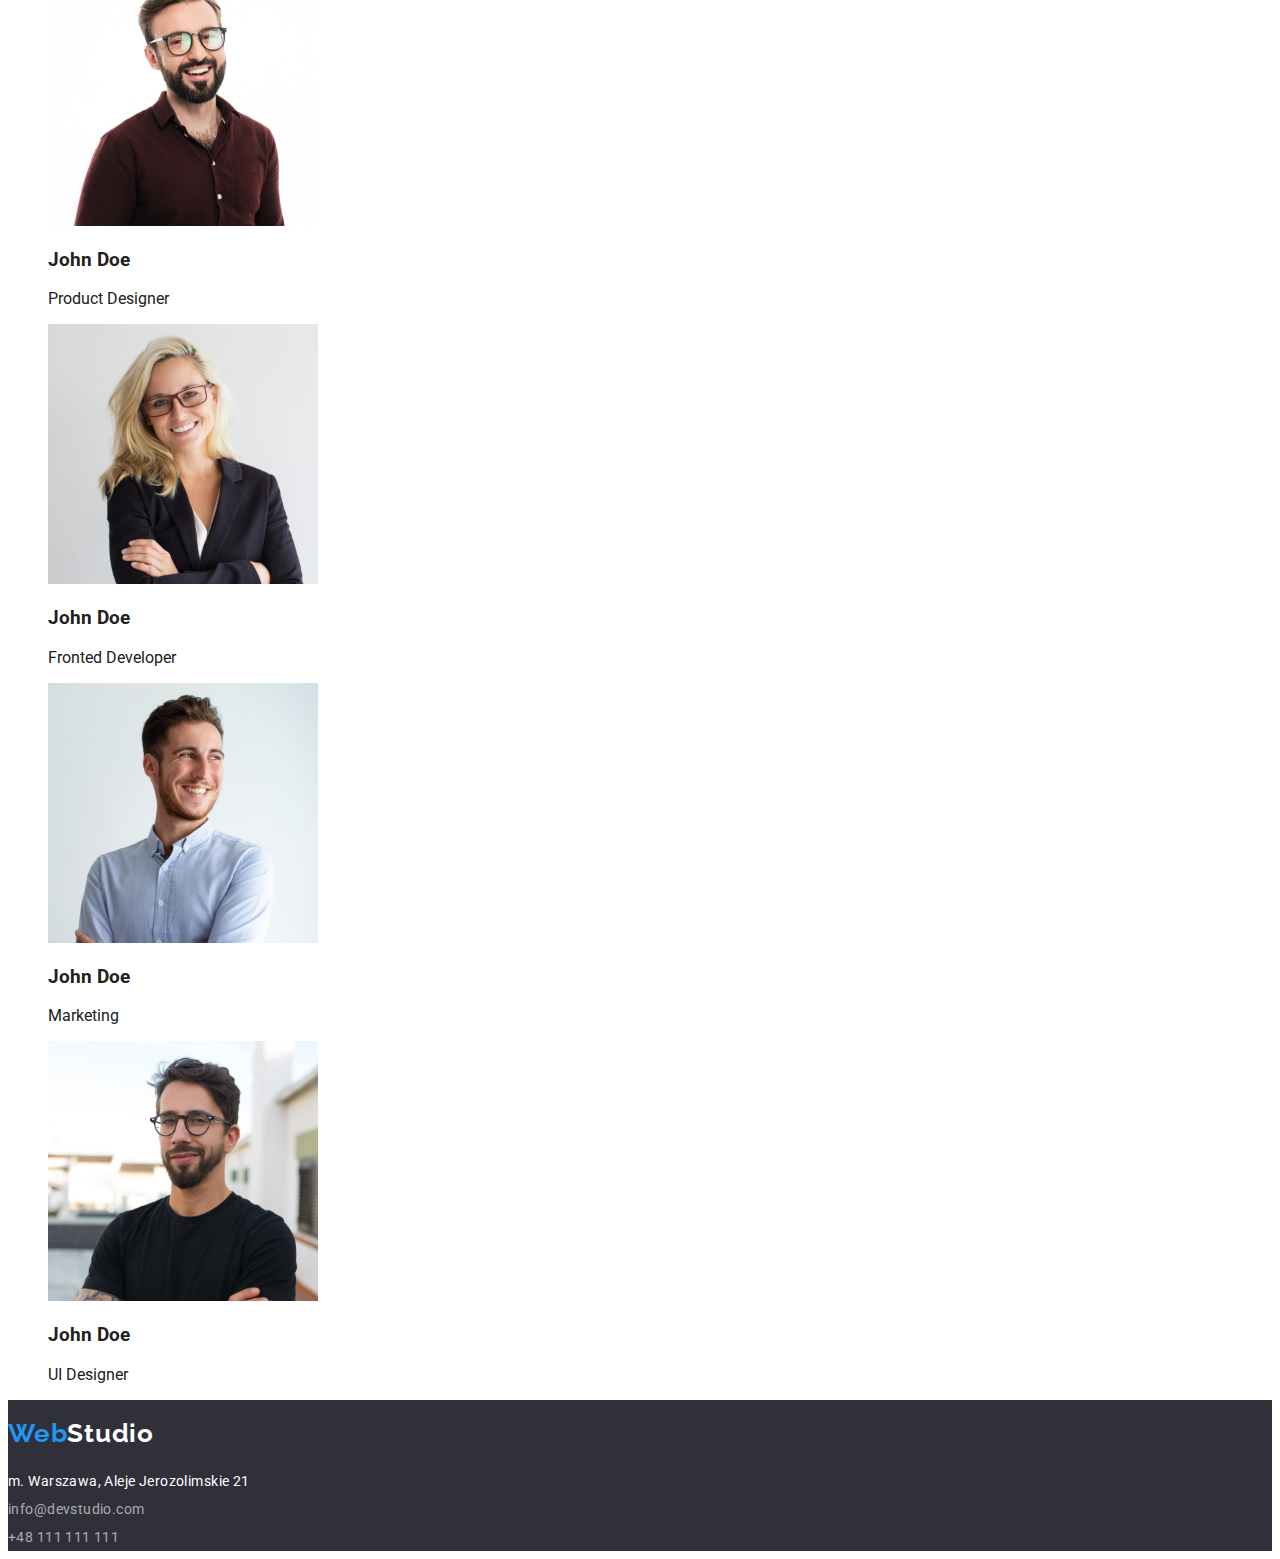
==== commit 070f7957: "." ====
--- a/index.html
+++ b/index.html
@@ -4,7 +4,7 @@
     <meta charset="UTF-8" />
     <meta http-equiv="X-UA-Compatible" content="IE=edge" />
     <meta name="viewport" content="width=device-width, initial-scale=1.0" />
-    <link href="/css/styles.css" rel="stylesheet" />
+    <link href="./css/styles.css" rel="stylesheet" />
     <link rel="preconnect" href="https://fonts.gstatic.com" crossorigin />
     <link
       href="https://fonts.googleapis.com/css2?family=Raleway:wght@700&family=Roboto:wght@400;500;700;900&display=swap"
@@ -15,49 +15,48 @@
   <body>
     <header>
       <nav>
-        <a class="navigation-logo" href="portfolio.html"> <span>Web</span>Studio</a>
+        <a class="navigation-logo" href="index.html"> <span>Web</span>Studio</a>
         <ul>
-          <li><a class="navigation-list-link" style="color: #2196f3" href="#">Agencja</a></li>
-          <li><a class="navigation-list-link" href="#">Portfolio</a></li>
+          <li><a class="navigation-list-link" href="#">Agencja</a></li>
+          <li><a class="navigation-list-link" href="portfolio.html">Portfolio</a></li>
           <li><a class="navigation-list-link" href="#">Kontakt</a></li>
         </ul>
       </nav>
       <ul>
         <li>
-          <a class="mailto" href="mailto:info@devstudio.com" style="color: #2196f3"
-            >info@devstudio.com</a
-          >
+          <a class="mailto" href="mailto:info@devstudio.com">info@devstudio.com</a>
         </li>
         <li>
-          <a class="telephone" href="tel:+48111111111" style="color: #757575">+48 111 111 111</a>
+          <a class="telephone" href="tel:+48111111111">+48 111 111 111</a>
         </li>
       </ul>
     </header>
     <main>
-      <section>
-        <h1>EFEKTYWNE ROZWIĄZANIA DLA WASZEGO BIZNESU</h1>
-        <button style="cursor: pointer" class="menu-button" type="button">Zamów usługę</button>
+      <section class="background">
+        <h1 class="project-title">EFEKTYWNE ROZWIĄZANIA DLA WASZEGO BIZNESU</h1>
+        <button class="secondary-menu-button" type="button">
+          <p class="color-button">Zamów usługę</p>
+        </button>
       </section>
       <section>
-        <h2>Nasze atuty</h2>
         <ul>
           <li>
-            <h3>LOREM IPSUM</h3>
-            <p>
+            <h3 class="style-descriptions">LOREM IPSUM</h3>
+            <p class="informations">
               Lorem ipsum dolor sit amet, consectetur adipiscing elit. Nam vel arcu sem. Sed non
               sodales dui. Interdum et malesuada
             </p>
           </li>
           <li>
-            <h3>LOREM IPSUM</h3>
-            <p>
+            <h3 class="style-descriptions">LOREM IPSUM</h3>
+            <p class="informations">
               Lorem ipsum dolor sit amet, consectetur adipiscing elit. Nam vel arcu sem. Sed non
               sodales dui. Interdum et malesuada
             </p>
           </li>
           <li>
-            <h3>LOREM IPSUM</h3>
-            <p>
+            <h3 class="style-descriptions">LOREM IPSUM</h3>
+            <p class="informations">
               Lorem ipsum dolor sit amet, consectetur adipiscing elit. Nam vel arcu sem. Sed non
               sodales dui. Interdum et malesuada
             </p>
@@ -65,11 +64,12 @@
         </ul>
       </section>
       <section>
-        <h2>Czym sie zajmujemy</h2>
+        <h2 class="part-of-the-page">Czym sie zajmujemy</h2>
         <ul>
           <li>
             <img
-              src="/images/codeonthedescop.jpg"
+              class="important-photo"
+              src="./images/codeonthedescop.jpg"
               width="370"
               height="294"
               alt="Pisanie kodu na tablecie oraz komputerze"
@@ -77,7 +77,8 @@
           </li>
           <li>
             <img
-              src="/images/mobileapplications.jpg"
+              class="secondary-photo"
+              src="./images/mobileapplications.jpg"
               width="370"
               height="294"
               alt="Pisanie kodu na telefonie i laptopie"
@@ -85,7 +86,8 @@
           </li>
           <li>
             <img
-              src="/images/palletofthecolors.jpg"
+              class="third-photo"
+              src="./images/palletofthecolors.jpg"
               width="370"
               height="294"
               alt="Paleta kolorów na tablecie"
@@ -94,11 +96,12 @@
         </ul>
       </section>
       <section>
-        <h2>Nasz Zespół</h2>
+        <h2 class="secondary-title">Nasz Zespół</h2>
         <ul>
           <li>
             <img
-              src="/images/johndoeproduct.jpg"
+              class="first-worker"
+              src="./images/johndoeproduct.jpg"
               alt="John Doe Product Designer"
               width="270"
               height="260"
@@ -108,7 +111,8 @@
           </li>
           <li>
             <img
-              src="/images/johndoefronted.jpg"
+              class="secondary-worker"
+              src="./images/johndoefronted.jpg"
               width="270"
               height="260"
               alt="John Doe Fronted Developer"
@@ -120,7 +124,8 @@
           </li>
           <li>
             <img
-              src="/images/johndoemarketing.jpg"
+              class="third-worker"
+              src="./images/johndoemarketing.jpg"
               width="270"
               height="260"
               alt="John Doe Marketing"
@@ -129,7 +134,13 @@
             <p>Marketing</p>
           </li>
           <li>
-            <img src="/images/johndoeui.jpg" width="270" height="260" alt="John Doe UI Designer" />
+            <img
+              class="last-worker"
+              src="./images/johndoeui.jpg"
+              width="270"
+              height="260"
+              alt="John Doe UI Designer"
+            />
             <h3>John Doe</h3>
             <p>UI Designer</p>
           </li>
--- a/css/styles.css
+++ b/css/styles.css
@@ -38,7 +38,7 @@
   letter-spacing: 0.02em;
   color: var(--main-color);
 }
-
+.navigation-list-link:hover,
 .navigation-list-link:focus,
 .navigation-list-link:active {
   color: var(--secondary-color);
@@ -50,10 +50,10 @@
   line-height: 1.333;
   letter-spacing: 0.02em;
 }
-
+.mailto:hover,
 .mailto:focus,
 .mailto:active {
-  color: var(--main-color);
+  color: var(--secondary-color);
 }
 .telephone {
   font-weight: 500;
@@ -62,10 +62,10 @@
   letter-spacing: 0.02em;
   color: var(--main-color);
 }
-
+.telephone:hover,
 .telephone:focus,
 .telephone:active {
-  color: var(--fourth-color);
+  color: var(--secondary-color);
 }
 /* ==== END OF HEADER ==== */
 
@@ -92,6 +92,7 @@
   letter-spacing: 0.06em;
   background: var(--secondary-color);
 }
+.modal-button:hover,
 .modal-button:focus,
 .modal-button:active {
   color: var(--third-color);
@@ -156,7 +157,7 @@
   letter-spacing: 0.03em;
   color: var(--sixth-color);
 }
-
+.footer-mail:hover,
 .footer-mail:focus {
   color: var(--secondary-color);
 }
@@ -166,7 +167,7 @@
   letter-spacing: 0.03em;
   color: var(--sixth-color);
 }
-
+.footer-phone:hover,
 .footer-phone:focus {
   color: var(--secondary-color);
 }
@@ -174,12 +175,12 @@
 .figcaption-main {
   font-weight: 700;
   font-size: 18px;
-  line-height: 3;
+  line-height: 36px;
   letter-spacing: 0.06em;
 }
 .figcaption-description {
   font-size: 16px;
-  line-height: 2.5;
+  line-height: 30px;
   letter-spacing: 0.03em;
   color: var(--fourth-color);
 }
@@ -209,3 +210,132 @@
 .mailto {
   color: var(--main-color);
 }
+.secondary-menu-button {
+  transition: all 0.2s ease;
+  font-weight: 700;
+  font-size: 16px;
+  line-height: 30px;
+  text-align: center;
+  letter-spacing: 0.06em;
+  box-shadow: 0px 4px 4px rgba(0, 0, 0, 0.15);
+  border-radius: 4px;
+  display: flex;
+  background-color: var(--secondary-color);
+  cursor: pointer;
+}
+
+.menu-button:focus,
+.menu-button:active {
+  background-color: var(--secondary-color);
+  color: var(--third-color);
+}
+
+.color-button {
+  color: #ffffff;
+}
+
+.informations {
+  font-family: 'Roboto';
+  font-style: normal;
+  font-weight: 400;
+  font-size: 14px;
+  line-height: 16px;
+  letter-spacing: 0.03em;
+  text-transform: uppercase;
+}
+.style-descriptions {
+  color: #212121;
+  font-family: 'Roboto';
+  font-style: normal;
+  font-weight: 700;
+  font-size: 14px;
+  line-height: 16px;
+}
+/* to na później */
+/* .project-title {
+} */
+
+/* .part-of-the-page {
+  position: absolute;
+  width: 352px;
+  height: 42px;
+  left: 624px;
+  top: 945px;
+
+  font-family: 'Roboto';
+  font-style: normal;
+  font-weight: 700;
+  font-size: 36px;
+  line-height: 42px;
+  text-align: center;
+  letter-spacing: 0.03em;
+
+  color: #212121;
+} */
+/* .important-photo {
+  position: absolute;
+  width: 370px;
+  height: 294px;
+  left: 215px;
+  top: 1061px;
+}
+.secondary-photo {
+  position: absolute;
+  width: 370px;
+  height: 294px;
+  left: 615px;
+  top: 1061px;
+}
+.third-photo {
+  position: absolute;
+  width: 370px;
+  height: 294px;
+  left: 1015px;
+  top: 1061px;
+}
+.secondary-title {
+  position: absolute;
+  width: 210px;
+  height: 42px;
+  left: 695px;
+  top: 1543px;
+
+  font-family: 'Roboto';
+  font-style: normal;
+  font-weight: 700;
+  font-size: 36px;
+  line-height: 42px;
+  text-align: center;
+  letter-spacing: 0.03em;
+
+  color: #212121;
+}
+.first-worker {
+  width: 270px;
+  height: 260px;
+  left: 215px;
+  top: 1635px;
+}
+.secondary-worker {
+  position: absolute;
+  width: 270px;
+  height: 260px;
+  left: 515px;
+  top: 1635px;
+} */
+/* .third-worker {
+  position: absolute;
+width: 270px;
+height: 260px;
+left: 815px;
+top: 1635px;
+
+} */
+/* .last-worker {
+  position: absolute;
+width: 270px;
+height: 260px;
+left: 1115px;
+top: 1635px;
+
+} */
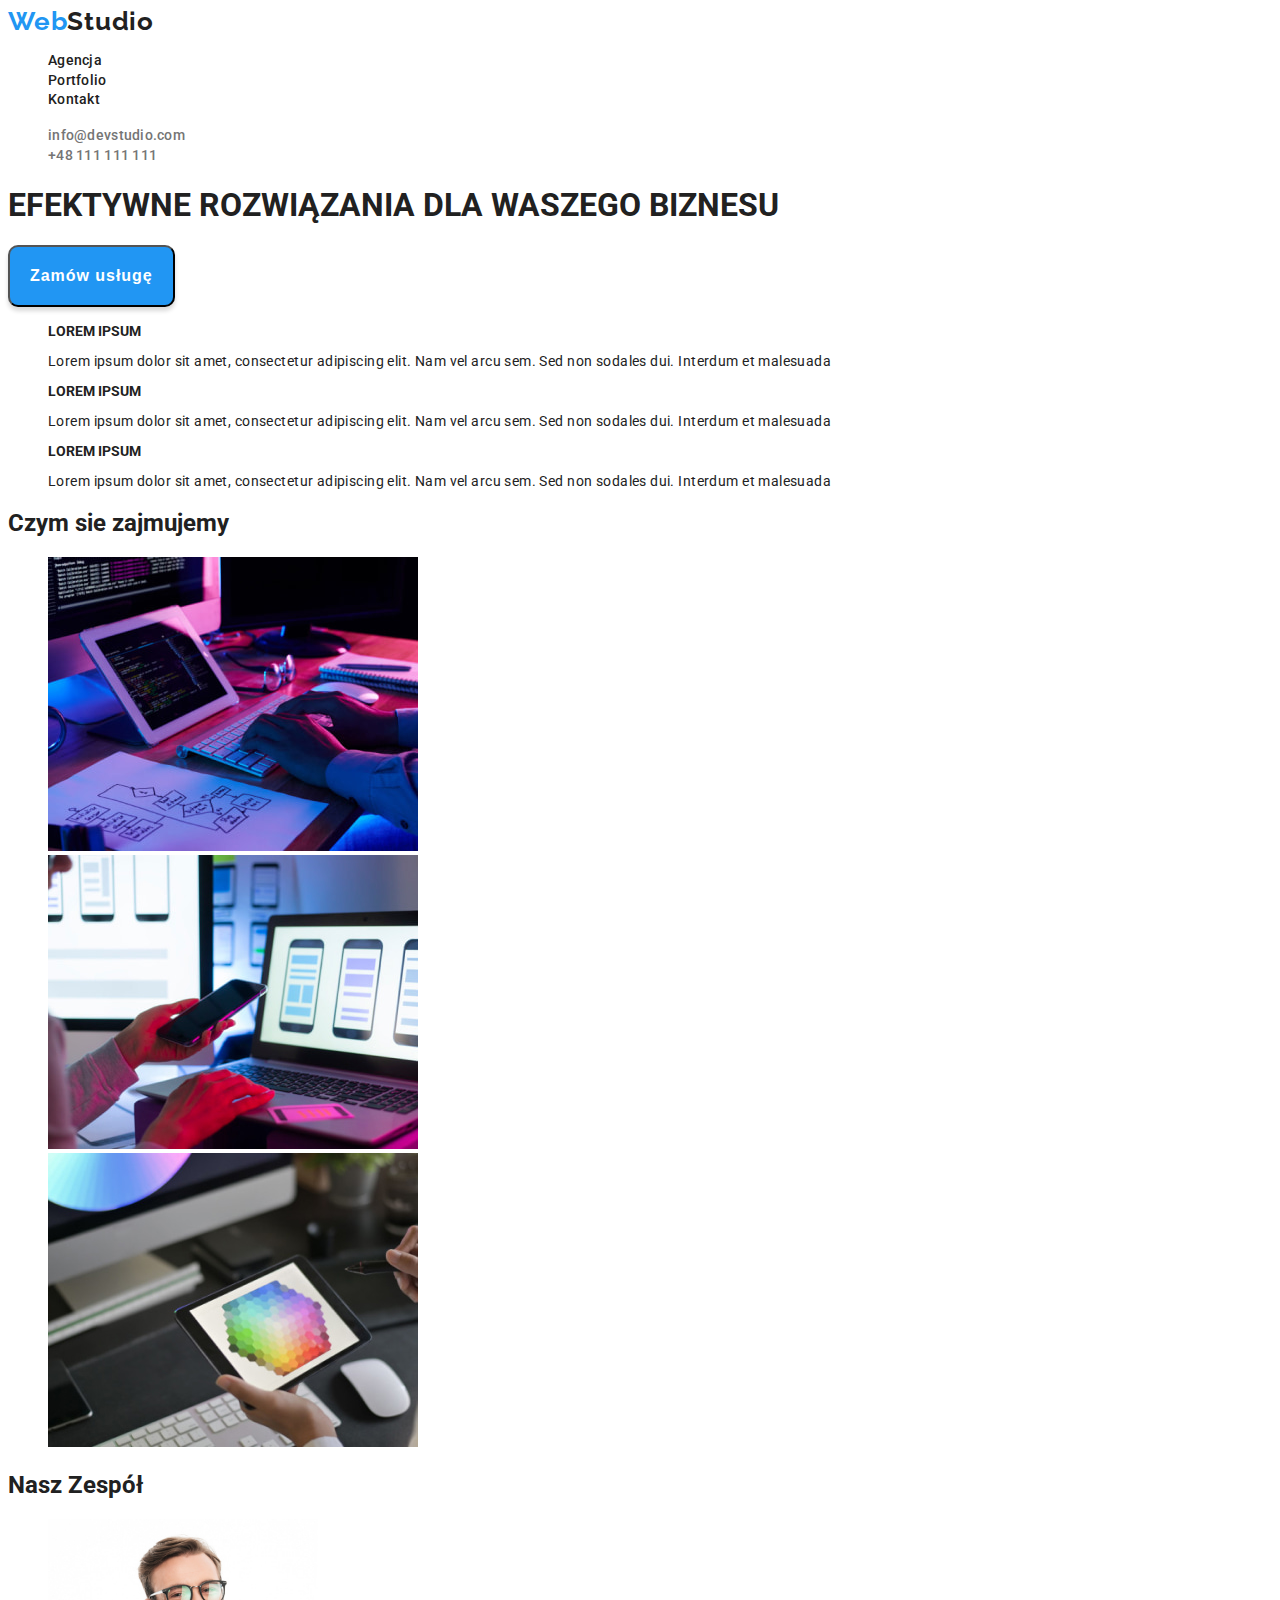
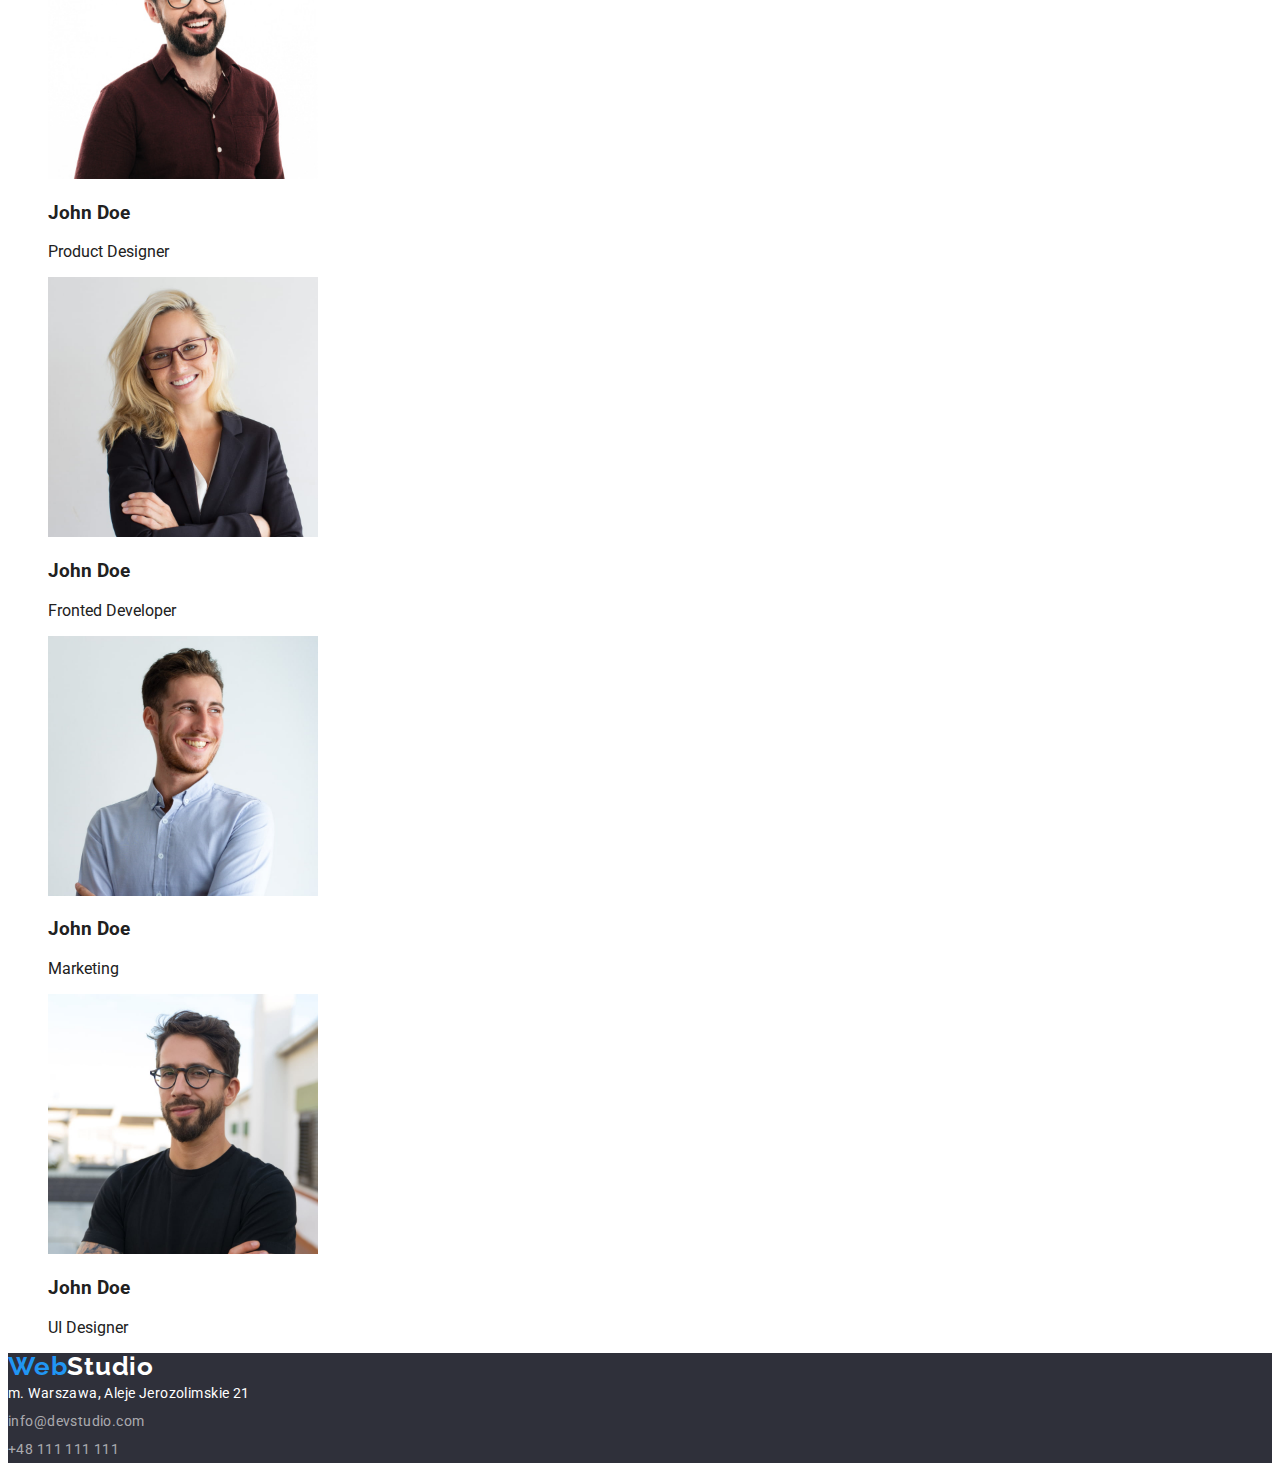
==== commit a2ceefe5: "." ====
--- a/index.html
+++ b/index.html
@@ -34,9 +34,7 @@
     <main>
       <section class="background">
         <h1 class="project-title">EFEKTYWNE ROZWIĄZANIA DLA WASZEGO BIZNESU</h1>
-        <button class="secondary-menu-button" type="button">
-          <p class="color-button">Zamów usługę</p>
-        </button>
+        <button class="secondary-menu-button" type="button">Zamów usługę</button>
       </section>
       <section>
         <ul>
--- a/css/styles.css
+++ b/css/styles.css
@@ -22,7 +22,7 @@
   font-family: var(--secondary-font);
   font-weight: 700;
   font-size: 26px;
-  line-height: 2.583;
+  line-height: 100%;
   letter-spacing: 0.03em;
   color: var(--main-color);
 }
@@ -49,6 +49,7 @@
   font-size: 14px;
   line-height: 1.333;
   letter-spacing: 0.02em;
+  color: var(--fourth-color);
 }
 .mailto:hover,
 .mailto:focus,
@@ -60,7 +61,7 @@
   font-size: 14px;
   line-height: 1.333;
   letter-spacing: 0.02em;
-  color: var(--main-color);
+  color: var(--fourth-color);
 }
 .telephone:hover,
 .telephone:focus,
@@ -73,15 +74,7 @@
 .main-title {
   background: var(--fifth-color);
 }
-.title {
-  font-weight: 900;
-  font-size: 44px;
-  line-height: 5;
-  text-align: center;
-  letter-spacing: 0.06em;
-  text-transform: uppercase;
-  color: var(--third-color);
-}
+
 .modal-button {
   font-weight: 700;
   font-size: 16px;
@@ -112,13 +105,6 @@
   color: var(--fourth-color);
 }
 /* ==== about us ====*/
-.div-title {
-  font-weight: 700;
-  font-size: 36px;
-  line-height: 3.5;
-  text-align: center;
-  letter-spacing: 0.03em;
-}
 /* ==== end about us ====*/
 /* ==== workers ==== */
 .worker-name {
@@ -207,46 +193,38 @@
 a {
   text-decoration: none;
 }
-.mailto {
-  color: var(--main-color);
-}
+
 .secondary-menu-button {
+  padding: 20px 20px;
   transition: all 0.2s ease;
   font-weight: 700;
   font-size: 16px;
-  line-height: 30px;
+  line-height: 0, 3em;
   text-align: center;
   letter-spacing: 0.06em;
   box-shadow: 0px 4px 4px rgba(0, 0, 0, 0.15);
-  border-radius: 4px;
-  display: flex;
+  border-radius: 10px;
   background-color: var(--secondary-color);
+  color: #ffffff;
   cursor: pointer;
 }
-
+.secondary-menu-button:hover {
+  background-color: var(--third-color);
+  color: var(--secondary-color);
+}
 .menu-button:focus,
 .menu-button:active {
   background-color: var(--secondary-color);
   color: var(--third-color);
 }
 
-.color-button {
-  color: #ffffff;
-}
-
 .informations {
-  font-family: 'Roboto';
-  font-style: normal;
-  font-weight: 400;
   font-size: 14px;
   line-height: 16px;
   letter-spacing: 0.03em;
-  text-transform: uppercase;
 }
 .style-descriptions {
   color: #212121;
-  font-family: 'Roboto';
-  font-style: normal;
   font-weight: 700;
   font-size: 14px;
   line-height: 16px;
